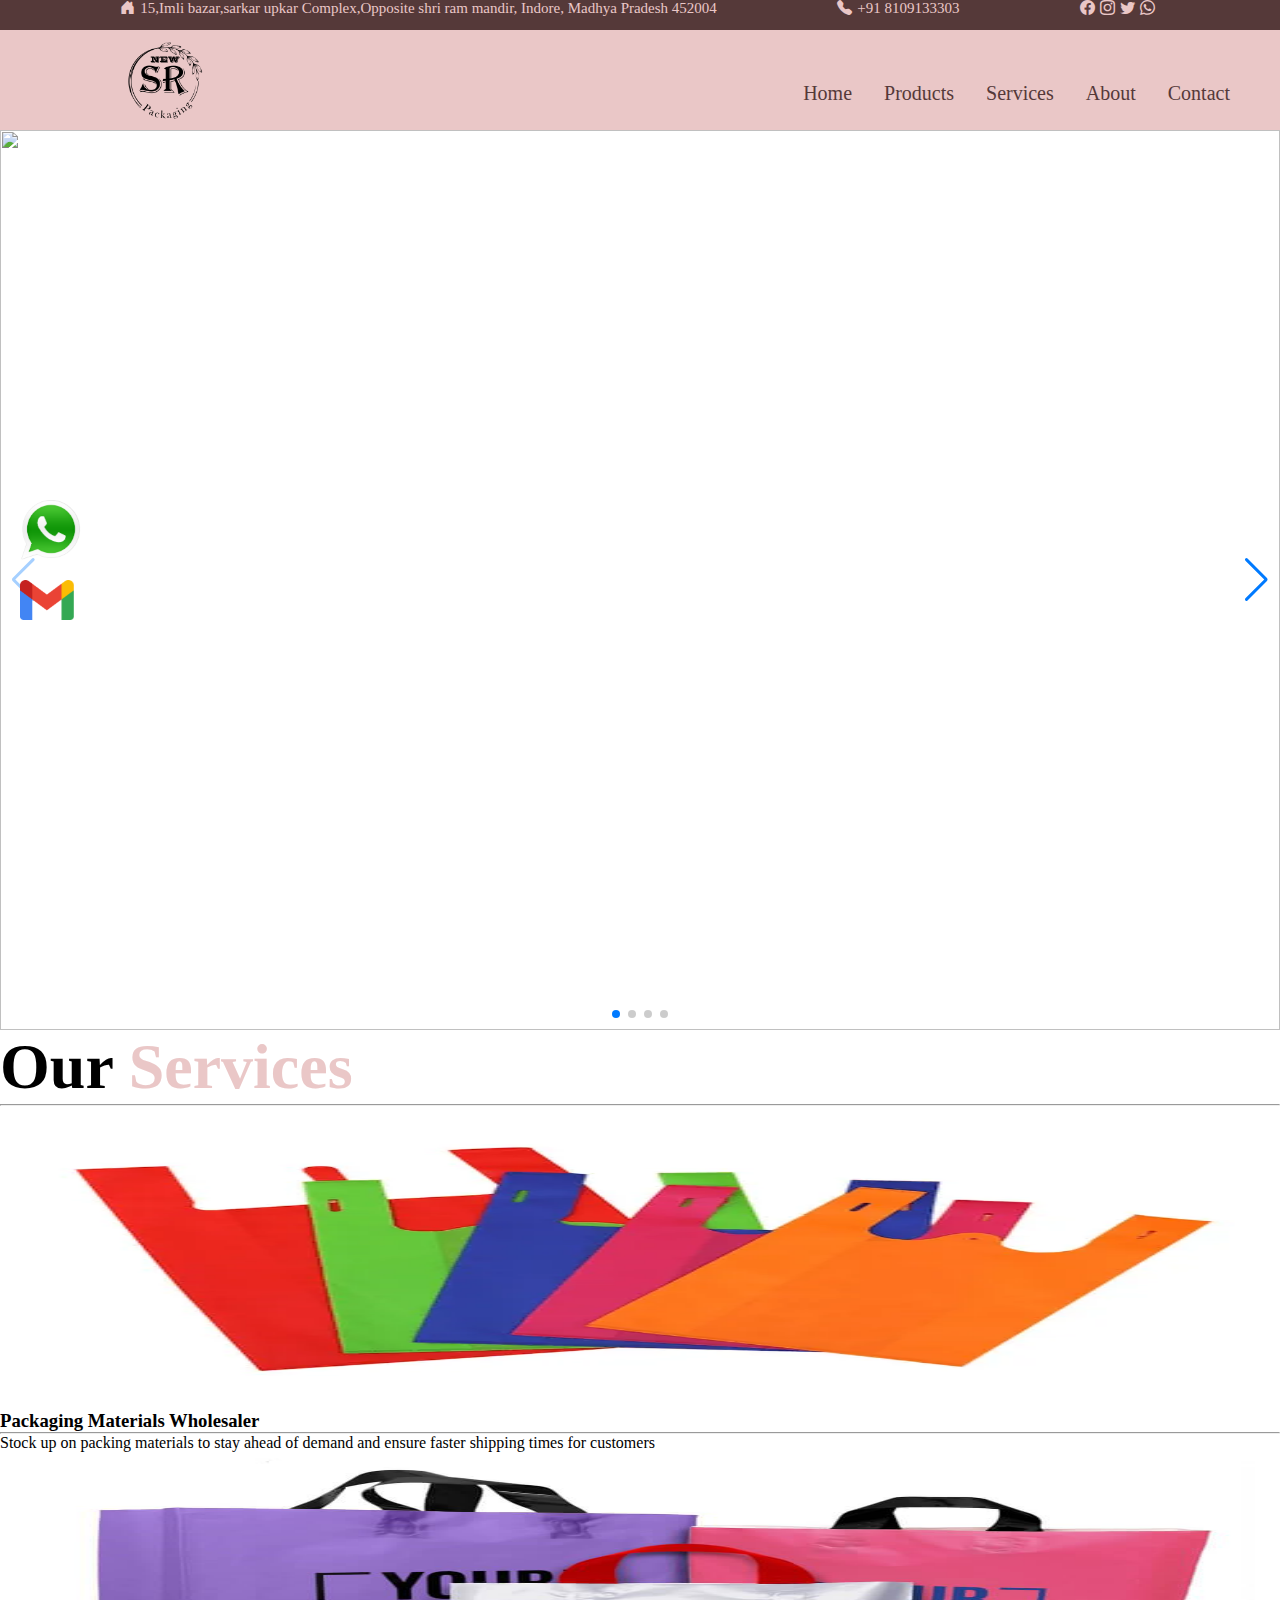
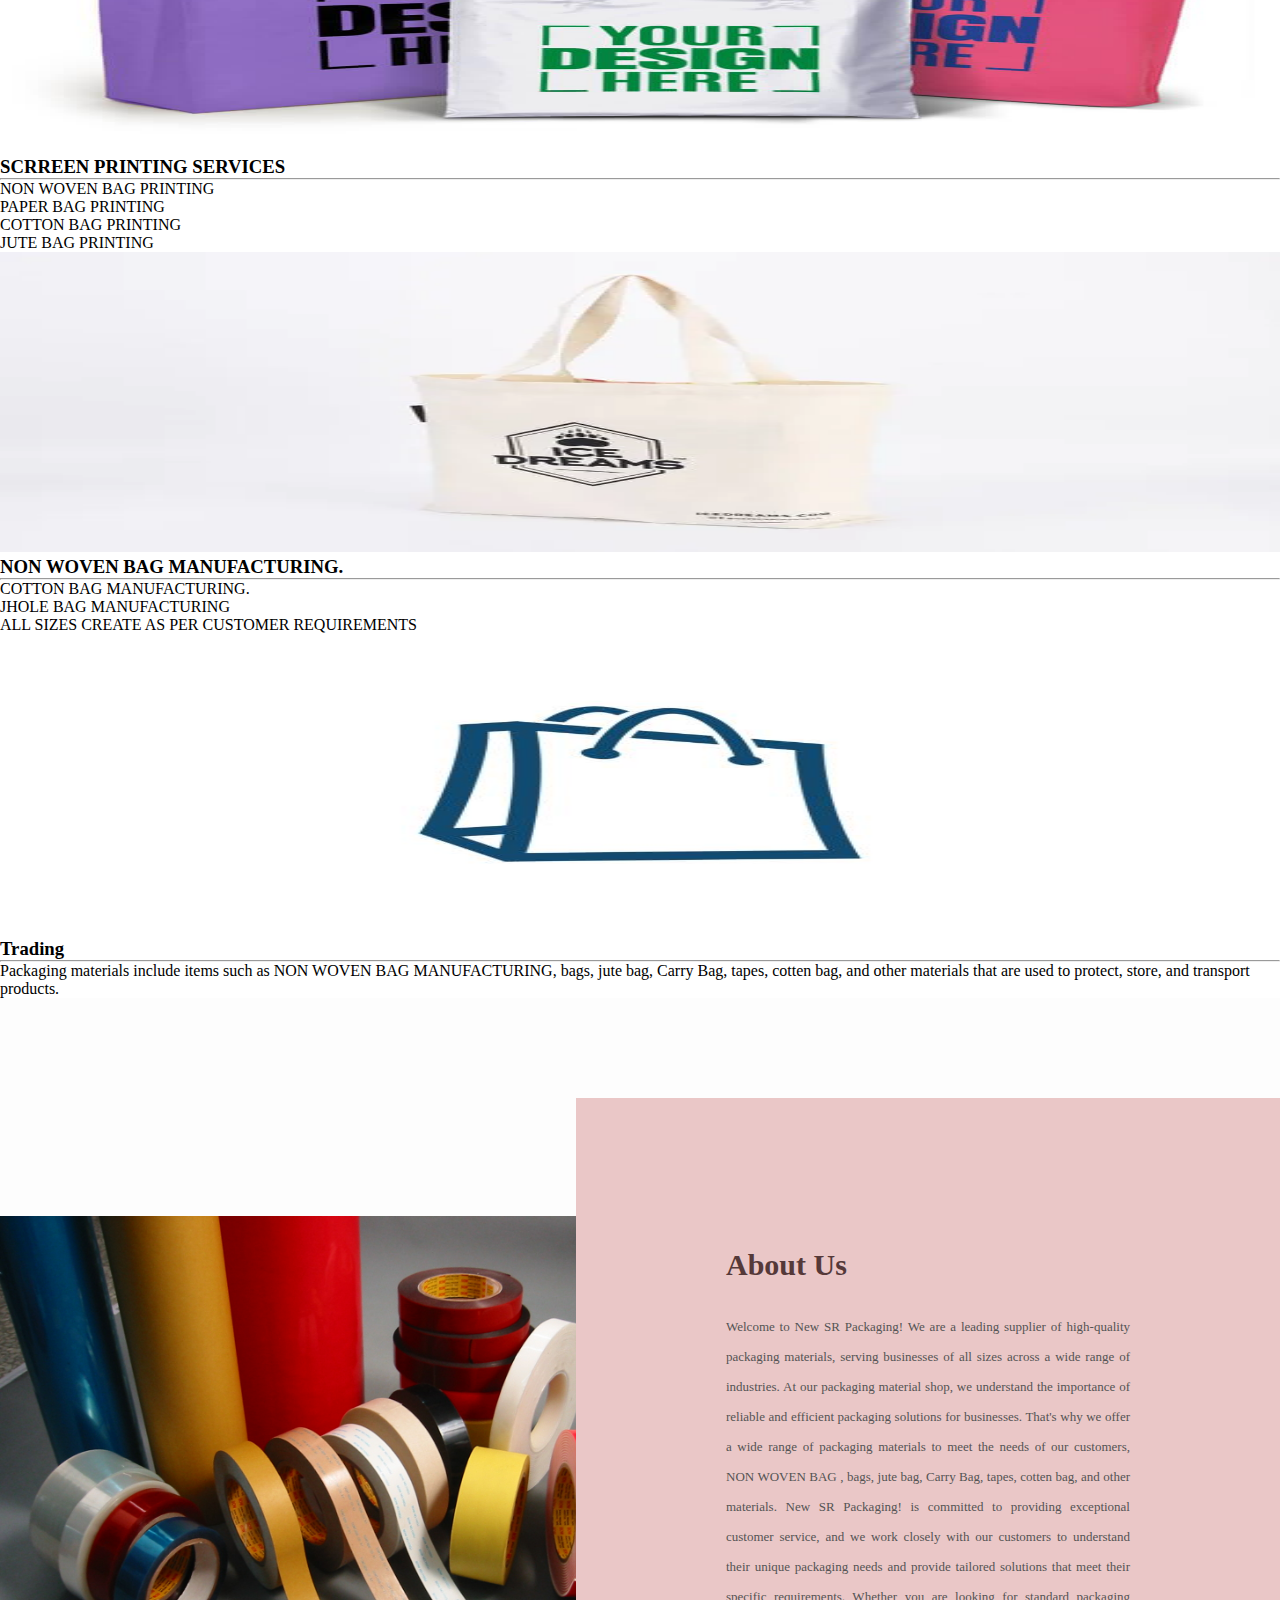
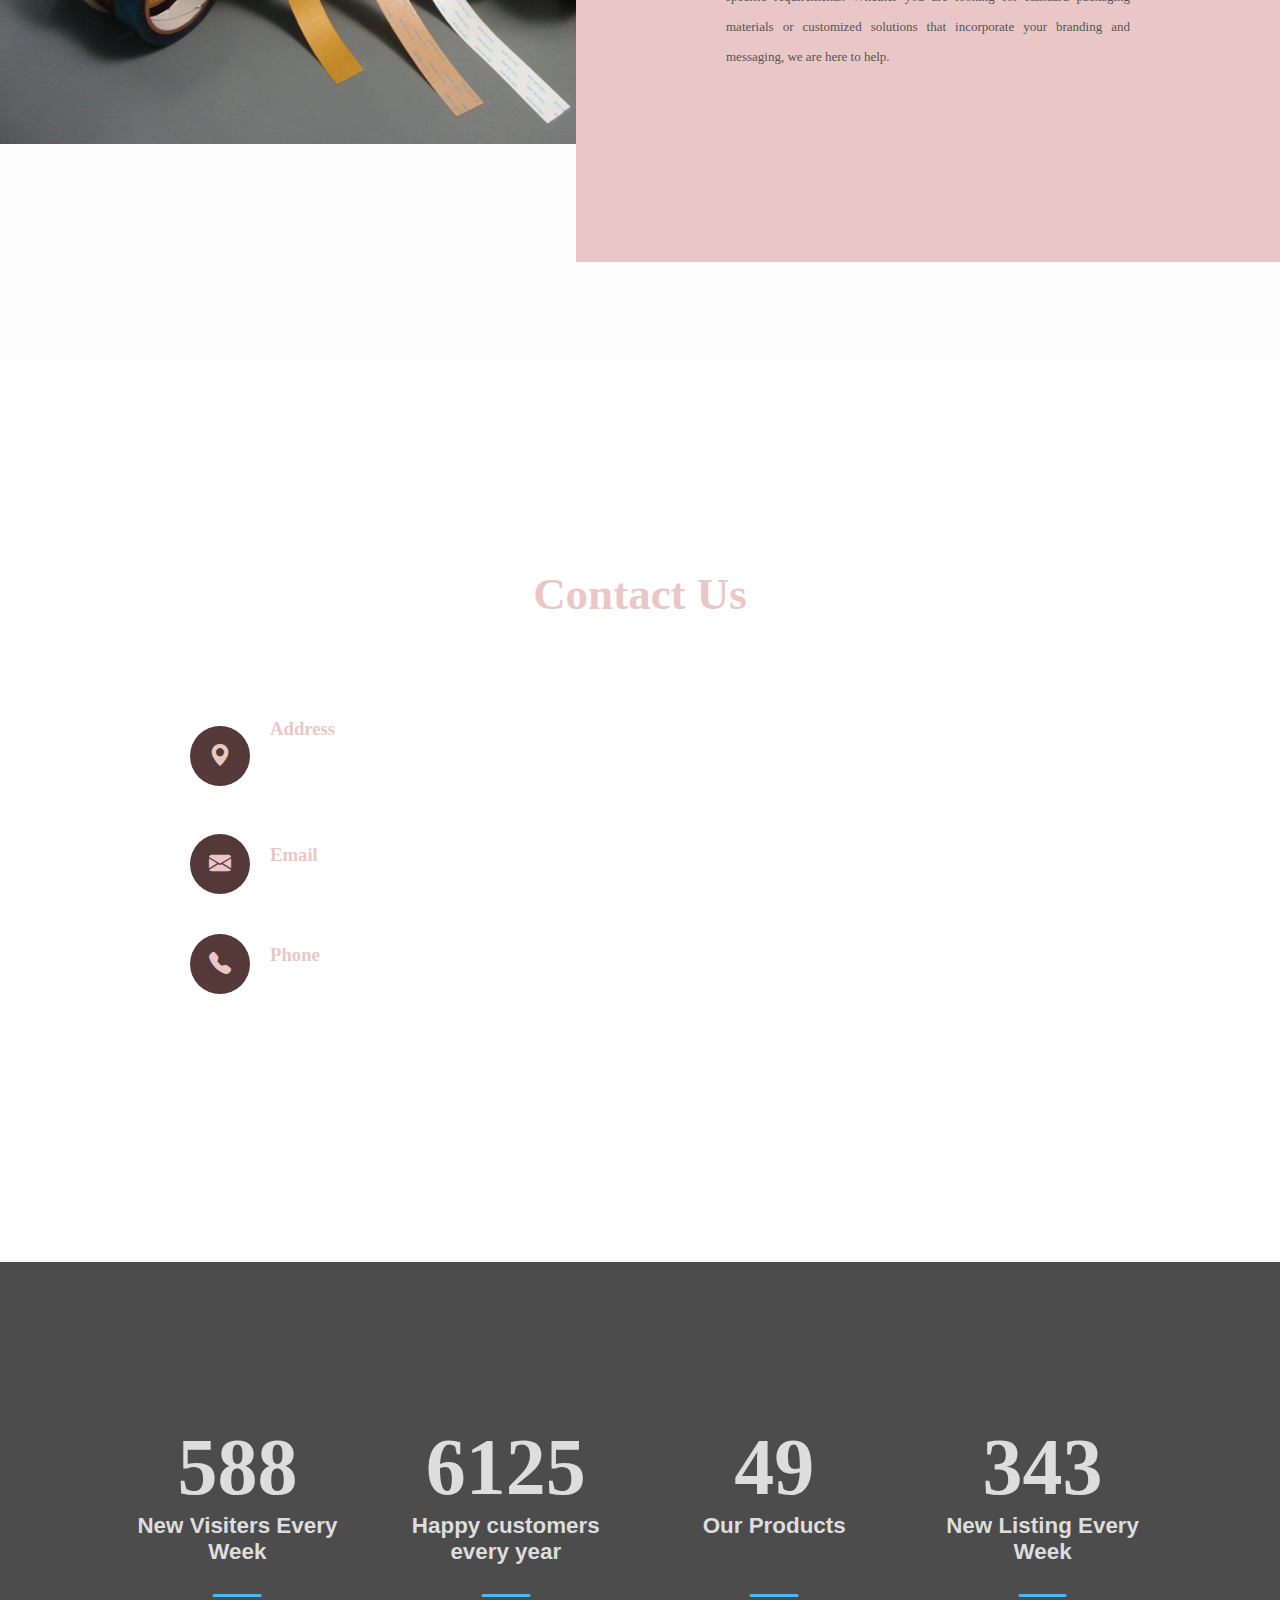
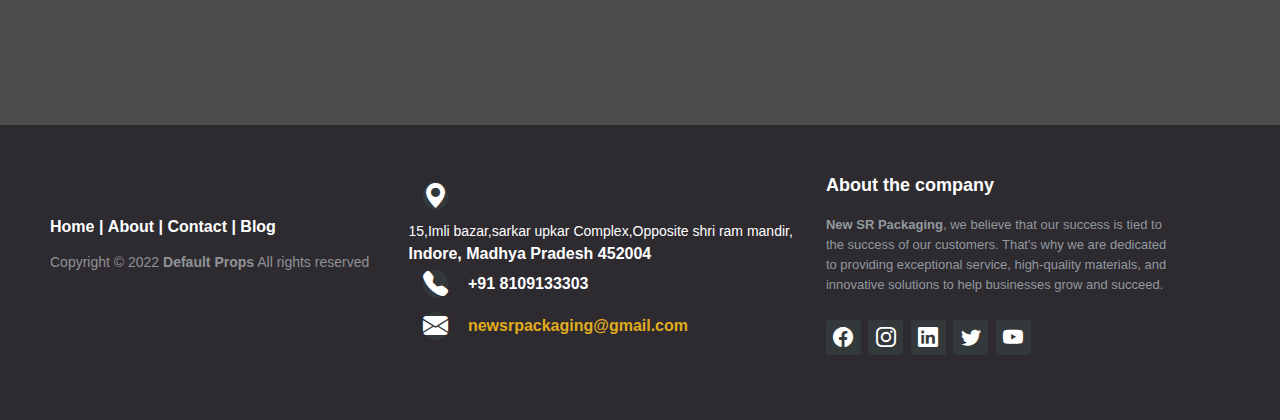
==== index.html @ feb9f272 "first commit" ====
<!DOCTYPE html>
<html lang="en">
<head>
  <meta charset="UTF-8">
  <meta http-equiv="X-UA-Compatible" content="IE=edge">
  <meta name="viewport" content="width=device-width, initial-scale=1.0">
  <link rel="stylesheet" href="./style.css">
  
  <link rel="stylesheet" href="https://cdn.jsdelivr.net/npm/bootstrap-icons@1.3.0/font/bootstrap-icons.css">
  
  <link
      rel="stylesheet"
      href="https://cdnjs.cloudflare.com/ajax/libs/font-awesome/6.0.0-beta3/css/all.min.css"
    />
    <link href="https://cdn.jsdelivr.net/npm/bootstrap@5.0.0-beta3/dist/css/bootstrap.min.css" rel="stylesheet"
    integrity="sha384-eOJMYsd53ii+scO/bJGFsiCZc+5NDVN2yr8+0RDqr0Ql0h+rP48ckxlpbzKgwra6" crossorigin="anonymous">

    <link
      rel="stylesheet"
      href="https://cdn.jsdelivr.net/npm/swiper/swiper-bundle.min.css"
    />
  <title>NEW SR PACKAGING</title>
</head>
<body>
<div class="add-nav">
  <p class="ad"><i class="bi bi-house-door-fill"></i>15,Imli bazar,sarkar upkar Complex,Opposite shri ram mandir, 
    Indore, Madhya Pradesh 452004</p>
    <p class="ph"><i class="bi bi-telephone-fill"></i>+91 8109133303</p>
    <div class="social"><i class="bi bi-facebook"></i><i class="bi bi-instagram"></i><i class="bi bi-twitter"></i><i class="bi bi-whatsapp"></i>
    </div>
</div>
<a href="https://api.whatsapp.com/send?phone=918109133303"> <img class="whatspp-logo" src="./Assets/whatsapp.png" alt="">
</a>
<a href="./form.html"> <img class="email-logo" src="./Assets/Gmail_Logo_512px.png" alt="">
</a>

  <header>
    <nav>
    
      <a href="#home" id="logo"><img class="srlogo" src="./Assets/SR01 PNG Black.png" alt=""></a>
      <i class="fas fa-bars" id="ham-menu"></i>
      <ul id="nav-bar">
        <li>
          <a href="#home">Home</a>
        </li>
        <li>
          <a href="./Products.html">Products</a>
        </li>
        <li>
          <a href="#Services">Services</a>
        </li>
        <li>
          <a href="#About">About</a>
        </li>
        <li>
          <a href="#Contact">Contact</a>
        </li>
        
      </ul>
    </nav>
  </header>

<div class="containerr" id="home">
  <div class="swiper mySwiper">
    <div class="swiper-wrapper">
      <div class="swiper-slide" ><img src="./Assets/wallpaperbetter.com_7680x4320.jpg" alt=""></div>
      <div class="swiper-slide"><img src="./Assets/5e4d8ff4-5742-42e9-94b8-44c02cbaf824.__CR0,0,970,600_PT0_SX970_V1___.jpg" alt=""></div>
      <div class="swiper-slide"><img src="./Assets/couriar bag.jpg" alt=""></div>
      <div class="swiper-slide"><img src="./Assets/pack.jpg" alt=""></div>

      
    </div>
    <div class="swiper-button-next"></div>
    <div class="swiper-button-prev"></div>
    <div class="swiper-pagination"></div>
  </div>

  
</div>

<div class="Services" id="Services">
  <div class="container-fluid">
    <h1 class="text-center mt-5 display-3 fw-bold">Our <span class="theme-text">Services</span></h1>
    <hr class="mx-auto mb-5 w-25">
    <div class="row mb-5">
        <div class="col-12 col-sm-6 col-md-3 m-auto">
            <!-- card starts here -->
            <div class="card shadow">
                <img src="./Assets/W-cut.webp" alt="" class="card-img-top">
                <div class="card-body">
                    <h3 class="text-center">Packaging Materials Wholesaler</h3>
                    <hr class="mx-auto w-75">
                    <p>
                      Stock up on packing materials to stay ahead of demand and ensure faster shipping times for customers
                    </p>
                </div>
            </div>
            <!-- card ends here -->
        </div>
        <!-- col ends here -->
        <div class="col-12 col-sm-6 col-md-3 m-auto">
            <!-- card starts here -->
            <div class="card shadow">
                <img src="./Assets/services1.jpg" alt="" class="card-img-top">
                <div class="card-body">
                    <h3 class="text-center">SCRREEN PRINTING SERVICES</h3>
                    <hr class="mx-auto w-75">
                    <p>
                      NON WOVEN BAG PRINTING<br>
                      PAPER BAG PRINTING <br>
                      COTTON BAG PRINTING <br>
                      JUTE BAG PRINTING 
                    </p>
                </div>
            </div>
            <!-- card ends here -->
        </div>
        <!-- col ends here -->
        <div class="col-12 col-sm-6 col-md-3 m-auto">
            <!-- card starts here -->
            <div class="card shadow">
                <img src="./Assets/services4.jpg" alt="" class="card-img-top">
                <div class="card-body">
                    <h3 class="text-center">NON WOVEN BAG MANUFACTURING. </h3>
                    <hr class="mx-auto w-75">
                    <p>
                      COTTON BAG MANUFACTURING.<br>
                      JHOLE BAG MANUFACTURING<br>
                      ALL SIZES CREATE AS PER CUSTOMER REQUIREMENTS

                    </p>
                </div>
            </div>
            <!-- card ends here -->
        </div>
        <!-- col ends here -->
        <div class="col-12 col-sm-6 col-md-3 m-auto">
            <!-- card starts here -->
            <div class="card shadow">
                <img src="./Assets/services3.jpg" alt="" class="card-img-top">
                <div class="card-body">
                    <h3 class="text-center">Trading</h3>
                    <hr class="mx-auto w-75">
                    <p>
                      Packaging materials include items such as NON WOVEN BAG MANUFACTURING, bags, jute bag, Carry Bag, tapes, cotten bag, and other materials that are used to protect, store, and transport products.
                    </p>
                </div>
            </div>
            <!-- card ends here -->
        </div>
        <!-- col ends here -->
    </div>
</div>

</div>




<div class="about-section" id="About">
  <div class="inner-container">
      <h1>About Us</h1>
      <p class="text">
        Welcome to New SR Packaging! We are a leading supplier of high-quality packaging materials, serving businesses of all sizes across a wide range of industries.
        At our packaging material shop, we understand the importance of reliable and efficient packaging solutions for businesses. That's why we offer a wide range of packaging materials to meet the needs of our customers, NON WOVEN BAG , bags, jute bag, Carry Bag, tapes, cotten bag, and other materials.
        New SR Packaging! is committed to providing exceptional customer service, and we work closely with our customers to understand their unique packaging needs and provide tailored solutions that meet their specific requirements. Whether you are looking for standard packaging materials or customized solutions that incorporate your branding and messaging, we are here to help.
         </p>
      <div class="skills">
         
      </div>
  </div>
</div>

<!-- <div class="contact">
  <p>
    <iframe src="https://www.google.com/maps/embed?pb=!1m18!1m12!1m3!1d117766.03175993584!2d75.78709962836746!3d22.72123434792928!2m3!1f0!2f0!3f0!3m2!1i1024!2i768!4f13.1!3m3!1m2!1s0x3962fd0b10000001%3A0xdfa667d61fe328d7!2sNew%20S%20R%20Packaging!5e0!3m2!1sen!2sin!4v1674151424214!5m2!1sen!2sin" width="600" height="450" style="border:0;" allowfullscreen="" loading="lazy" referrerpolicy="no-referrer-when-downgrade"></iframe>
  </p>
</div> -->

<section class="contact-con" id="Contact">
  <div class="content-con">
      <h2>Contact Us</h2>
      <p>At New SR Packaging!, we believe that our success is tied to the success of our customers. That's why we are dedicated to providing exceptional service, high-quality materials, and innovative solutions to help businesses grow and succeed</p>
  </div>
  <div class="cont">
      <div class="information">
          <div class="box">
              <div class="icon"><i class="bi bi-geo-alt-fill"></i></div>
              <div class="textinfo">
                  <h3>Address</h3>
                  <p>15,Imli bazar,sarkar upkar Complex,<br>Opposite shri ram mandir,<br>
                    Indore, Madhya Pradesh 452004</p>
              </div>
          </div>
          <div class="box">
              <div class="icon"><i class="bi bi-envelope-fill"></i></div>
              <div class="textinfo">
                  <h3>Email</h3>
                  <p> newsrpackaging@gmail.com</p>
              </div>
          </div>
          <div class="box">
              <div class="icon"><i class="bi bi-telephone-fill"></i></div>
              <div class="textinfo">
                  <h3>Phone</h3>
                  <p>+91 8109133303</p>
              </div>
          </div>
      </div>
      <div class="map">
        <p>
          <iframe src="https://www.google.com/maps/embed?pb=!1m18!1m12!1m3!1d117766.03175993584!2d75.78709962836746!3d22.72123434792928!2m3!1f0!2f0!3f0!3m2!1i1024!2i768!4f13.1!3m3!1m2!1s0x3962fd0b10000001%3A0xdfa667d61fe328d7!2sNew%20S%20R%20Packaging!5e0!3m2!1sen!2sin!4v1677568038542!5m2!1sen!2sin" width="400" height="300" style="border:0;" allowfullscreen="" loading="lazy" referrerpolicy="no-referrer-when-downgrade"></iframe> </p>
      </div>
  </div>
</section>

<div class="counter-wrapper">
  <div class="counter">
      <h1 class="count" data-target="1254">0</h1>
      <p>New Visiters Every Week</p>
  </div>
  <div class="counter">
      <h1 class="count" data-target="12168">0</h1>
      <p>Happy customers every year</p>
  </div>
  <div class="counter">
      <h1 class="count" data-target="100">0</h1>
      <p>Our Products</p>
  </div>
  <div class="counter">
      <h1 class="count" data-target="732">0</h1>
      <p>New Listing Every Week</p>
  </div>
</div>










<footer class="footer-distributed">

  <div class="footer-left">
      <img class="foot-logo" src="./Assets/SR01 PNG white.png" alt="">

      <p class="footer-links">
          <a href="#">Home</a>
          |
          <a href="#">About</a>
          |
          <a href="#">Contact</a>
          |
          <a href="#">Blog</a>
      </p>

      <p class="footer-company-name">Copyright © 2022 <strong>Default Props</strong> All rights reserved</p>
  </div>

  <div class="footer-center">
      <div>
        <i class="bi bi-geo-alt-fill"></i>
          <p><span>15,Imli bazar,sarkar upkar Complex,Opposite shri ram mandir, </span>
            Indore, Madhya Pradesh 452004</p>
      </div>

      <div>
        <i class="bi bi-telephone-fill"></i>
          <p>+91 8109133303</p>
      </div>
      <div>
        <i class="bi bi-envelope-fill"></i>
          <p><a href="">newsrpackaging@gmail.com</a></p>
      </div>
  </div>
  <div class="footer-right">
      <p class="footer-company-about">
          <span>About the company</span>
          <strong>New SR Packaging</strong>, we believe that our success is tied to the success of our customers. That's why we are dedicated to providing exceptional service, high-quality materials, and innovative solutions to help businesses grow and succeed.
      </p>
      <div class="footer-icons">
          <a href="#"><i class="bi bi-facebook"></i></a>
          <a href="https://www.instagram.com/newsrpackaging/?next=%2F"><i class="bi bi-instagram"></i></a>
          <a href="#"><i class="bi bi-linkedin"></i></a>
          <a href="#"><i class="bi bi-twitter"></i></a>
          <a href="#"><i class="bi bi-youtube"></i></a>
      </div>
  </div>
</footer>




<script src="./counte.js"></script>
<!-- Swiper JS -->
<script src="https://cdn.jsdelivr.net/npm/swiper/swiper-bundle.min.js"></script>

<!-- Initialize Swiper -->
<script>
  var swiper = new Swiper(".mySwiper", {
    spaceBetween: 30,
    centeredSlides: true,
    autoplay: {
      delay: 2500,
      disableOnInteraction: false,
    },
    pagination: {
      el: ".swiper-pagination",
      clickable: true,
    },
    navigation: {
      nextEl: ".swiper-button-next",
      prevEl: ".swiper-button-prev",
    },
  });
</script>
<script src="https://cdn.jsdelivr.net/npm/bootstrap@5.0.0-beta3/dist/js/bootstrap.bundle.min.js"
integrity="sha384-JEW9xMcG8R+pH31jmWH6WWP0WintQrMb4s7ZOdauHnUtxwoG2vI5DkLtS3qm9Ekf"
crossorigin="anonymous"></script>

  
  <script src="./main.js"></script>
  
</body>
</html>
---- style.css ----
*{
  margin: 0;
  padding: 0;
  box-sizing: border-box;
}
.srlogo{
  height: 120px;
  margin-top: -25px;
}
header {
  height: 100px;
  /* position: fixed; */
  width: 100%;
  background-color: #EAC7C7;
  /* padding: 3rem 5rem; */
  padding-left: 105px;
  padding-right: 50px;
  padding-top: 13px;
 
}
nav {
  display: flex;
  justify-content: space-between;
  align-items: center;
}
nav ul {
  list-style: none;
  display: flex;
  gap: 2rem;
}
nav a {
  font-size: 20px;
  text-decoration: none;
}
nav a#logo {
  color: #000000;
  font-weight: 400;
}
nav ul a {
  color: #553939;
  font-weight: 300;
}
nav ul a:hover {
  border-bottom: 2px solid #553939;
}
section#home {
  height: 100vh;
  display: grid;
  place-items: center;
}
h1 {
  font-size: 4rem;
}
#ham-menu {
  display: none;
}
nav ul.active {
  left: 0;
}
.add-nav{
  height: 30px;
  background-color: #553939;
  display: flex;
  flex-direction: row;
  justify-content: space-evenly;
  font-size: 15px;
  /* align-items: center; */
  color: #EAC7C7;
  /* margin-bottom: 80px; */
}
.add-nav i{
  margin-right: 5px;
}
@media only screen and (max-width: 991px) {
  html {
    font-size: 56.25%;
  }
  header {
    padding: 2.2rem 5rem;
    /* margin-bottom: 80px; */
  }
}
@media only screen and (max-width: 767px) {
  html {
    font-size: 50%;
  }
  #ham-menu {
    display: block;
    color: #ffffff;
  }
  nav a#logo,
  #ham-menu {
    font-size: 3.2rem;
  }
  nav ul a {
    color: #EAC7C7;
  }
  nav ul a:hover {
    border-bottom: 2px solid #EAC7C7;
    color: #EAC7C7;
   
  }
  nav ul {
    background-color: #553939;
    color: #EAC7C7;
    position: fixed;
    /* left: -100vw; */
    top: 73.6px;
    width: 100vw;
    height: calc(100vh - 73.6px);
    display: flex;
    flex-direction: column;
    align-items: center;
    justify-content: space-around;
    transition: 1s;
    gap: 0;
    margin-top: 65px;
    z-index: 10;
  }
}
@media only screen and (max-width: 575px) {
  html {
    font-size: 46.87%;
  }
  header {
    padding: 2rem 3rem;
    
  }
  .add-nav{
    height: 30px;
    background-color: #553939;
    display: flex;
    flex-direction: column;
    justify-content: center;
    align-items: center;
    font-size: 10px;
    text-align: center;
    /* align-items: center; */
    color: #EAC7C7;
    /* margin-bottom: 80px; */
  }
  .ad{
  margin-top: 13px;
  }
  .ph{
    font-size: 9px;
    margin-top: -10px;
  }
  .social{
    display: none;
  }
  nav ul {
    top: 65.18px;
    height: calc(100vh - 65.18px);
  }
}



.containerr{
  height: 100vh;
  /* background-color: aqua; */
}

.swiper {
  width: 100%;
  height: 100%;
  z-index: 0;
}

.swiper-slide {
  text-align: center;
  font-size: 18px;
  background: #fff;

  /* Center slide text vertically */
  display: -webkit-box;
  display: -ms-flexbox;
  display: -webkit-flex;
  display: flex;
  -webkit-box-pack: center;
  -ms-flex-pack: center;
  -webkit-justify-content: center;
  justify-content: center;
  -webkit-box-align: center;
  -ms-flex-align: center;
  -webkit-align-items: center;
  align-items: center;
}

.swiper-slide img {
  display: block;
  width: 100%;
  height: 100%;
  object-fit: cover;
}



.theme-text {
  color: #EAC7C7;
}

.card-img-top {
  height: 300px;
  width: 100%;
}
.card {
  z-index: 1;
  overflow: hidden;
  transition: 0.5s;
}
.card:hover {
  color: #553939;
}
.card::before {
  content: "";
  position: absolute;
  left: -100%;
  top: 0%;
  background: #EAC7C7;
  width: 100%;
  height: 100%;
  transition: 0.5s;
  z-index: -1;
}
.card:hover::before {
  left: 0%;
  color: white;
}
.container-fluid {
  background-image: url("blob-scene-haikei.svg");
  background-position: center;
  background-size: cover;
}




.about-section{
  background: url(./Assets/taps.jpg) no-repeat left;
  background-size: 55%;
  background-color: #fdfdfd;
  overflow: hidden;
  padding: 100px 0;
}

.inner-container{
  width: 55%;
  float: right;
  background-color: #EAC7C7;
  padding: 150px;
}

.inner-container h1{
  margin-bottom: 30px;
  font-size: 30px;
  font-weight: 900;
  color: #553939;
}

.text{
  font-size: 13px;
  color: #545454;
  line-height: 30px;
  text-align: justify;
  margin-bottom: 40px;
}

.skills{
  display: flex;
  justify-content: space-between;
  font-weight: 700;
  font-size: 13px;
  color: #553939;
}

@media screen and (max-width:1200px){
  .inner-container{
      padding: 80px;
  }
}

@media screen and (max-width:1000px){
  .about-section{
      background-size: 100%;
      padding: 100px 40px;
  }
  .inner-container{
      width: 100%;
  }
}

@media screen and (max-width:600px){
  .about-section{
      padding: 0;
  }
  .inner-container{
      padding: 60px;
  }
}

/* Contact US */
.contact-con{

  position: relative;
  min-height: 100vh;
  padding: 50px 100px;
  display: flex;
  justify-content: center;
  align-items: center;
  flex-direction: column;
  background-image: url(./Assets/cardboard.jpg);
  background-size: cover;
}
.contact-con .content-con{
  max-width: 800px;
  text-align: center;

}
.contact-con .content-con h2{
  font-size: 45px;
  font-weight: 800;
  color: #EAC7C7;
}
.contact-con .content-con p{
  font-weight: 300;
  color: #fff;
}
.cont{
  width: 100%;
  display: flex;
  justify-content: center;
  align-items: center;
  /* margin-top: 30px; */
}
.cont .information{
  width: 50%;
  display: flex;
  flex-direction: column;

}
.cont .information .box{
  position: relative;
  padding: 20px;
  display: flex;
  /* justify-content: center; */
  align-items: center;

}
.cont .information .box .icon{
  min-width: 60px;
  height: 60px;
  background: #553939;
  color: #EAC7C7;
  display: flex;
  justify-content: center;
  align-items: center;
  border-radius: 50%;
  font-size: 22px;
}
.cont .information .box .textinfo{
  display: flex;
  margin-left: 20px;
  font-size: 16px;
  color: #fff;
  flex-direction: column;
  font-weight: 300;
  

}
.cont .information .box .textinfo h3{
  font-weight: 600;
  color: #EAC7C7;

}
.contactform{
  width: 30%;
  padding: 40px;
  background: #fff;
  border-radius: 30px;

}
.contactform h2{
  font-size: 30px;
  color: #333;
  font-weight: 500;
}
.contactform .inputbox{
  position: relative;
  width: 100%;
  margin-top: 10px;
}
.contactform .inputbox input,textarea{
  width: 100%;
  padding: 5px 0;
  font-size: 16px;
  margin: 10px 0;
  border: none;
  border-bottom: 2px solid #333;
  outline: none;
  resize: none;

}
.contactform .inputbox span{
  position: absolute;
  left: 0;
  padding: 5px 0;
  font-size: 16px;
  margin: 10px 0;
  pointer-events: none;
  transition: 0.5s;
  color: #666;

}
.contactform .inputbox input:focus ~ span,
.contactform .inputbox input:valid ~ span,
.contactform .inputbox textarea:focus ~ span,
.contactform .inputbox textarea:valid ~ span{
  color: #00bcd4;
  font-size: 12px;
  transform: translateY(-20px);
} 
.contactform .inputbox input[type="submit"]{
  width: 100px;
  background: #00bcd4;
  color: #fff;
  border: none;
  cursor: pointer;
  padding: 10px;
  font-size: 18px;
  border-radius: 9px;
}
.map{
  height: 400px;
  width: 400px;
}
@media (max-width:991px){
  
  .contact-con{
      padding: 50px;
     
  }
.map{
  /* margin-left: 100px; */
}
  .cont{
      flex-direction: column;
  }
  .cont .information{
      margin-bottom: 40px;
  }
  .cont .information,.contactform{
     width: 100%;
  }
}



.counter-wrapper{
  background: url(img/success2.jpg);
  background-repeat: no-repeat;
  background-size: cover;
  background-position: center;
  display: grid;
  grid-template-columns: repeat(4, 1fr);
  grid-column-gap: 1.5rem;
  padding: 10rem 9%;
  /* margin-top: 5rem; */
  position: relative;
  
}
.counter-wrapper::before{
  position: absolute;
  content: '';
  content: 0;
  top: 0;
  left: 0;
  width: 100%;
  height: 100%;
  background: rgba(0,0,0,0.7);
  z-index: 1;
}
.counter{
 text-align: center;   
 color: #ddd;
 z-index: 2;
 position: relative;
}
.counter::before{
  position: absolute;
  content: '';
  bottom: -2rem;
  left: 50%;
  width: 20%;
  height: .2rem;
  background: #4DB7FE;
  border-radius: .5rem;
  -webkit-border-radius: .5rem;
  -moz-border-radius: .5rem;
  -ms-border-radius: .5rem;
  -o-border-radius: .5rem;
  transform: translateX(-50%);
  -webkit-transform: translateX(-50%);
  -moz-transform: translateX(-50%);
  -ms-transform: translateX(-50%);
  -o-transform: translateX(-50%);
}
.counter .count{
  font-size: 5rem;
  
}
.counter p{
  font-size: 1.4rem;
  font-family: 'Poppins', sans-serif;
  font-weight: 700;
}







@media (max-width: 991px) {
  html{
      font-size: 55%;
  }
}
@media (max-width: 768px) {
 .counter-wrapper{
     grid-template-columns: repeat(2, 1fr);
     grid-row-gap: 8rem;
 }
}
@media (max-width: 450px) {
  .whatspp-logo{
    z-index: 997;
    height: 60px;
    position: fixed;
    top: 100px;
    left: 50px;
    /* right: 100px; */
  }
  html{
      font-size: 50%;
  }
  .counter-wrapper{
      grid-template-columns: 1fr;
  }
  .add-nav{
    height: 30px;
    background-color: #553939;
    display: flex;
    flex-direction: column;
    justify-content: center;
    align-items: center;
    font-size: 10px;
    /* align-items: center; */
    color: #EAC7C7;
    /* margin-bottom: 80px; */
  }
  .ad{
  margin-top: 13px;
  }
  .ph{
    font-size: 9px;
    margin-top: -10px;
  }
  .social{
    display: none;
  }
}



/* The footer is fixed to the bottom of the page */

footer {
  /* position: fixed; */
  bottom: 0;
}

@media (max-height:800px) {
  footer {
      position: static;
  }
 
}
.foot-logo{
  height: 150px;
  margin-top: -50px;
}
.footer-distributed {
  background-color: #2d2a30;
  box-sizing: border-box;
  width: 100%;
  text-align: left;
  font: bold 16px sans-serif;
  padding: 50px 50px 60px 50px;

}

.footer-distributed .footer-left, .footer-distributed .footer-center, .footer-distributed .footer-right {
  display: inline-block;
  vertical-align: top;
}

/* Footer left */

.footer-distributed .footer-left {
  width: 30%;
}

.footer-distributed h3 {
  color: #ffffff;
  font: normal 36px 'Cookie', cursive;
  margin: 0;
}


.footer-distributed h3 span {
  color: #e0ac1c;
}

/* Footer links */

.footer-distributed .footer-links {
  color: #ffffff;
  margin: 20px 0 12px;
}

.footer-distributed .footer-links a {
  display: inline-block;
  line-height: 1.8;
  text-decoration: none;
  color: inherit;
}

.footer-distributed .footer-company-name {
  color: #8f9296;
  font-size: 14px;
  font-weight: normal;
  margin: 0;
}

/* Footer Center */

.footer-distributed .footer-center {
  width: 35%;
}

.footer-distributed .footer-center i {
  background-color: #33383b;
  color: #ffffff;
  font-size: 25px;
  width: 38px;
  height: 38px;
  border-radius: 50%;
  text-align: center;
  line-height: 42px;
  margin: 10px 15px;
  vertical-align: middle;
}

.footer-distributed .footer-center i.fa-envelope {
  font-size: 17px;
  line-height: 38px;
}

.footer-distributed .footer-center p {
  display: inline-block;
  color: #ffffff;
  vertical-align: middle;
  margin: 0;
}

.footer-distributed .footer-center p span {
  display: block;
  font-weight: normal;
  font-size: 14px;
  line-height: 2;
}

.footer-distributed .footer-center p a {
  color: #e0ac1c;
  text-decoration: none;
  ;
}

/* Footer Right */

.footer-distributed .footer-right {
  width: 30%;
}

.footer-distributed .footer-company-about {
  line-height: 20px;
  color: #92999f;
  font-size: 13px;
  font-weight: normal;
  margin: 0;
}

.footer-distributed .footer-company-about span {
  display: block;
  color: #ffffff;
  font-size: 18px;
  font-weight: bold;
  margin-bottom: 20px;
}

.footer-distributed .footer-icons {
  margin-top: 25px;
}

.footer-distributed .footer-icons a {
  display: inline-block;
  width: 35px;
  height: 35px;
  cursor: pointer;
  background-color: #33383b;
  border-radius: 2px;
  font-size: 20px;
  color: #ffffff;
  text-align: center;
  line-height: 35px;
  margin-right: 3px;
  margin-bottom: 5px;
}

.footer-distributed .footer-icons a:hover {
  background-color: #3F71EA;
}

.footer-links a:hover {
  color: #3F71EA;
}

@media (max-width: 880px) {
  .add-nav{
  height: 30px;
  background-color: #553939;
  display: flex;
  flex-direction: column;
  justify-content: center;
  align-items: center;
  font-size: 10px;
  /* align-items: center; */
  color: #EAC7C7;
  /* margin-bottom: 80px; */
}
.ad{
margin-top: 13px;
}
.ph{
  font-size: 9px;
  margin-top: -10px;
}
.social{
  display: none;
}
.add-nav i{
  /* display: none; */
}
  .footer-distributed .footer-left, .footer-distributed .footer-center, .footer-distributed .footer-right {
      display: block;
      width: 100%;
      margin-bottom: 40px;
      text-align: center;
  }
  .footer-distributed .footer-center i {
      margin-left: 0;
  }
}       
@media (max-width: 768px){
  .product-cards{
    flex-direction: column;
    height: 200vh;
    align-items: center;
    justify-content: space-evenly;
  }
  .whatspp-logo{
    z-index: 997;
    height: 60px;
    position: fixed;
    top: 30px;
    /* left: 10px; */
    /* right: 100px; */
  }
}

.whatspp-logo{
  z-index: 10;
  height: 60px;
  position: fixed;
  top: 500px;
  left: 20px;
}
.email-logo{
  z-index: 10;
  height: 40px;
  position: fixed;
  top: 580px;
  left: 20px;

}
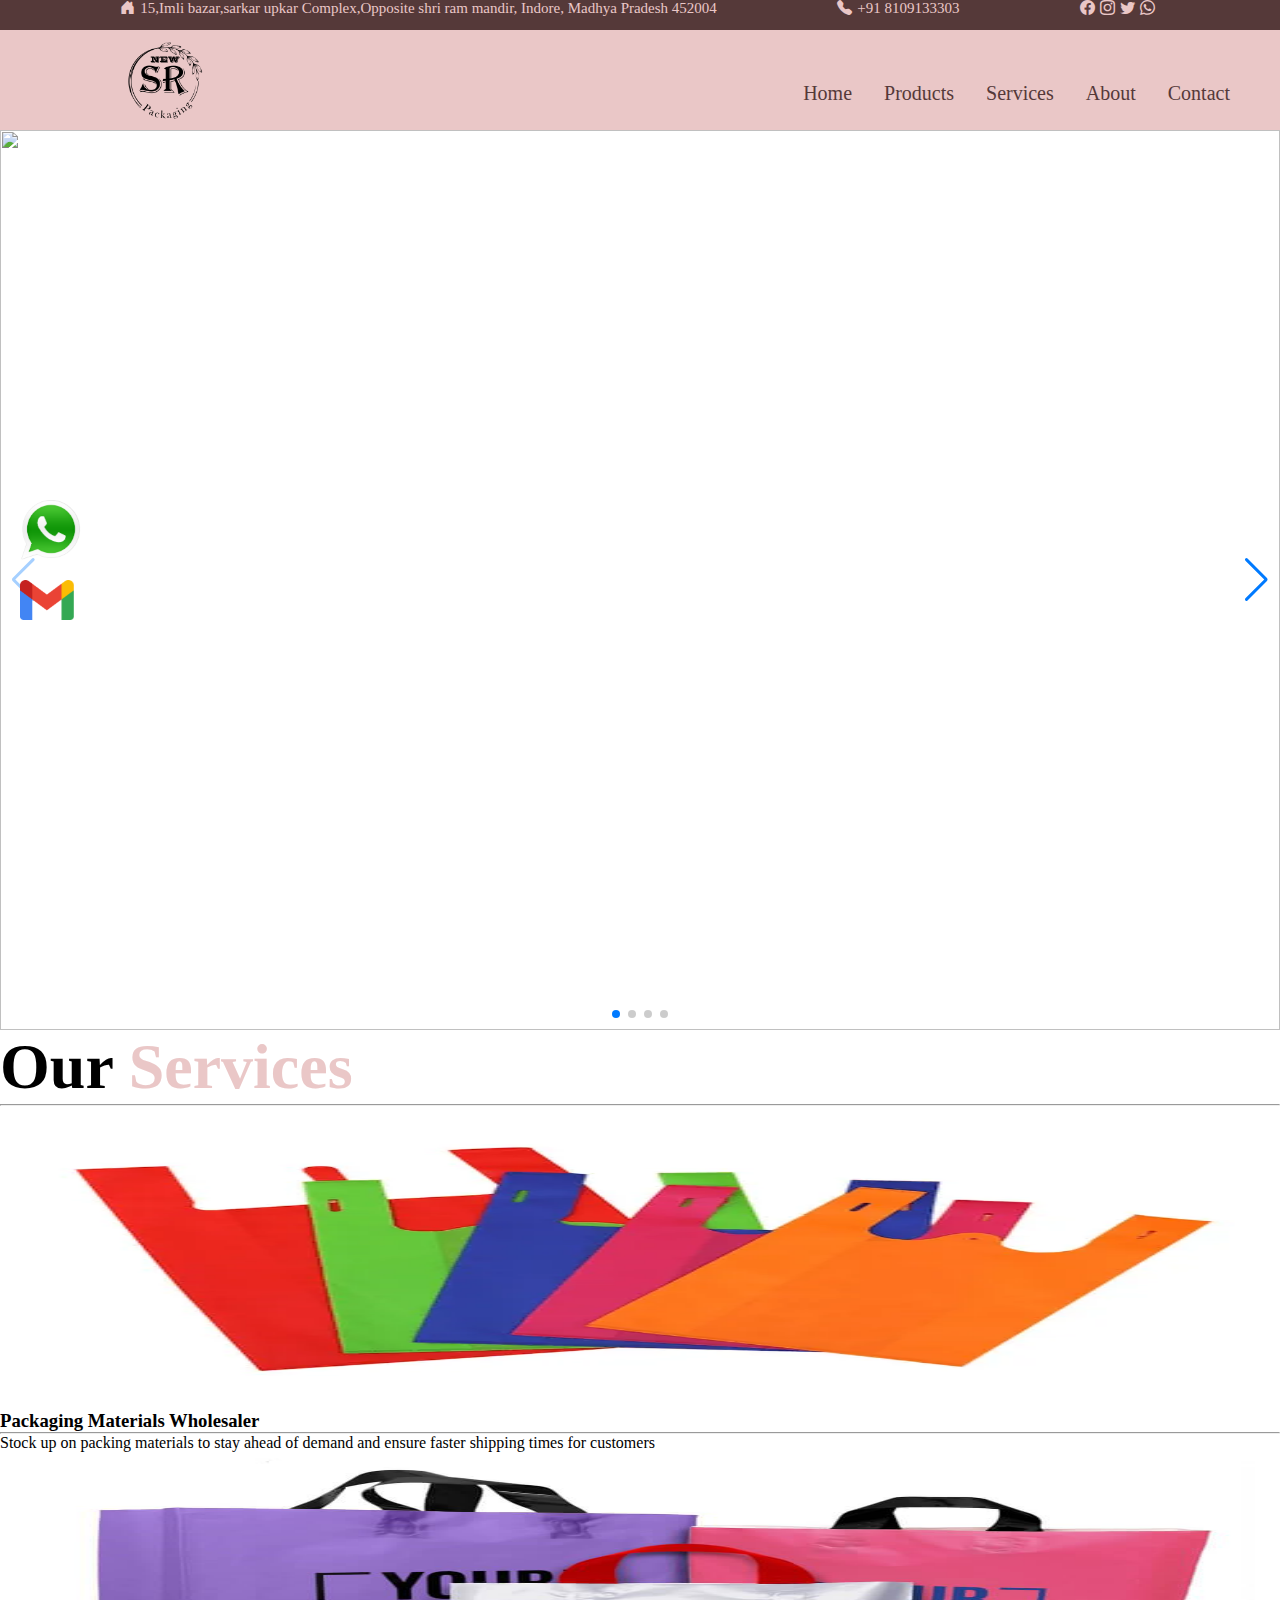
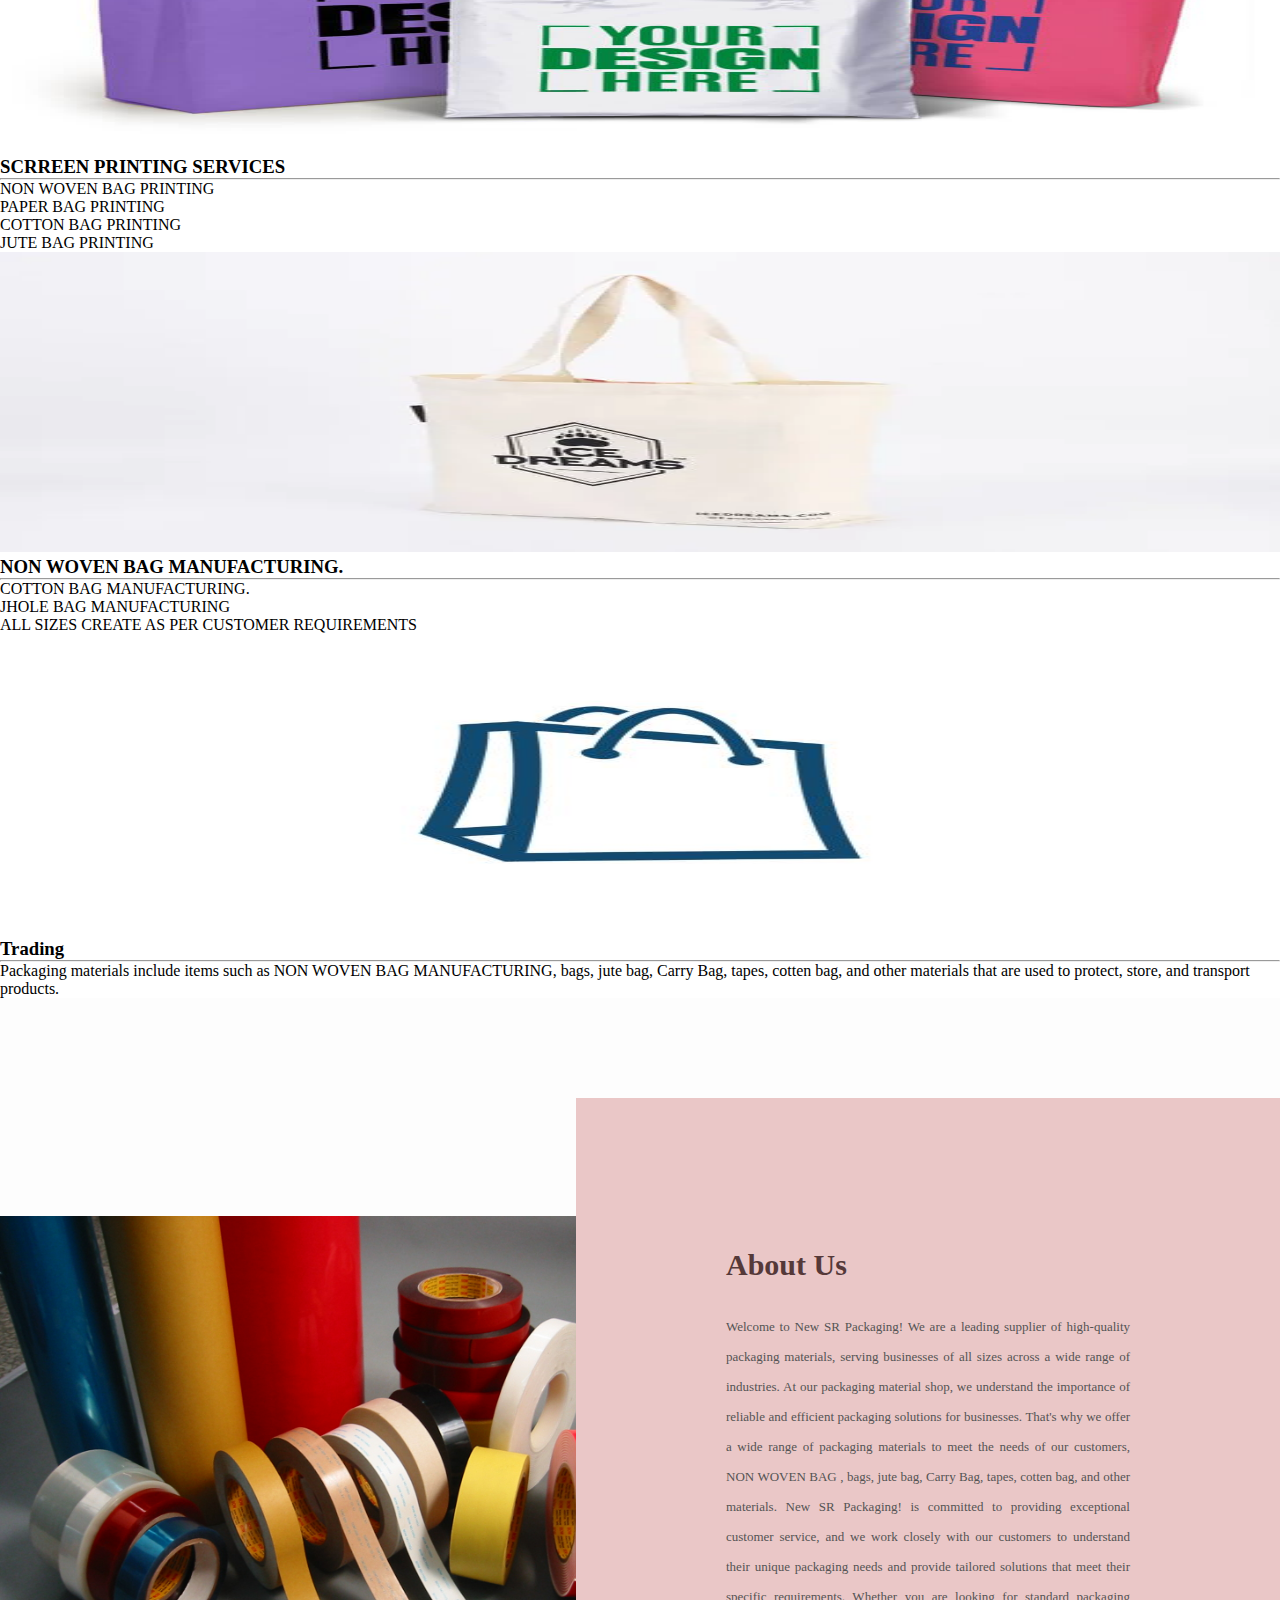
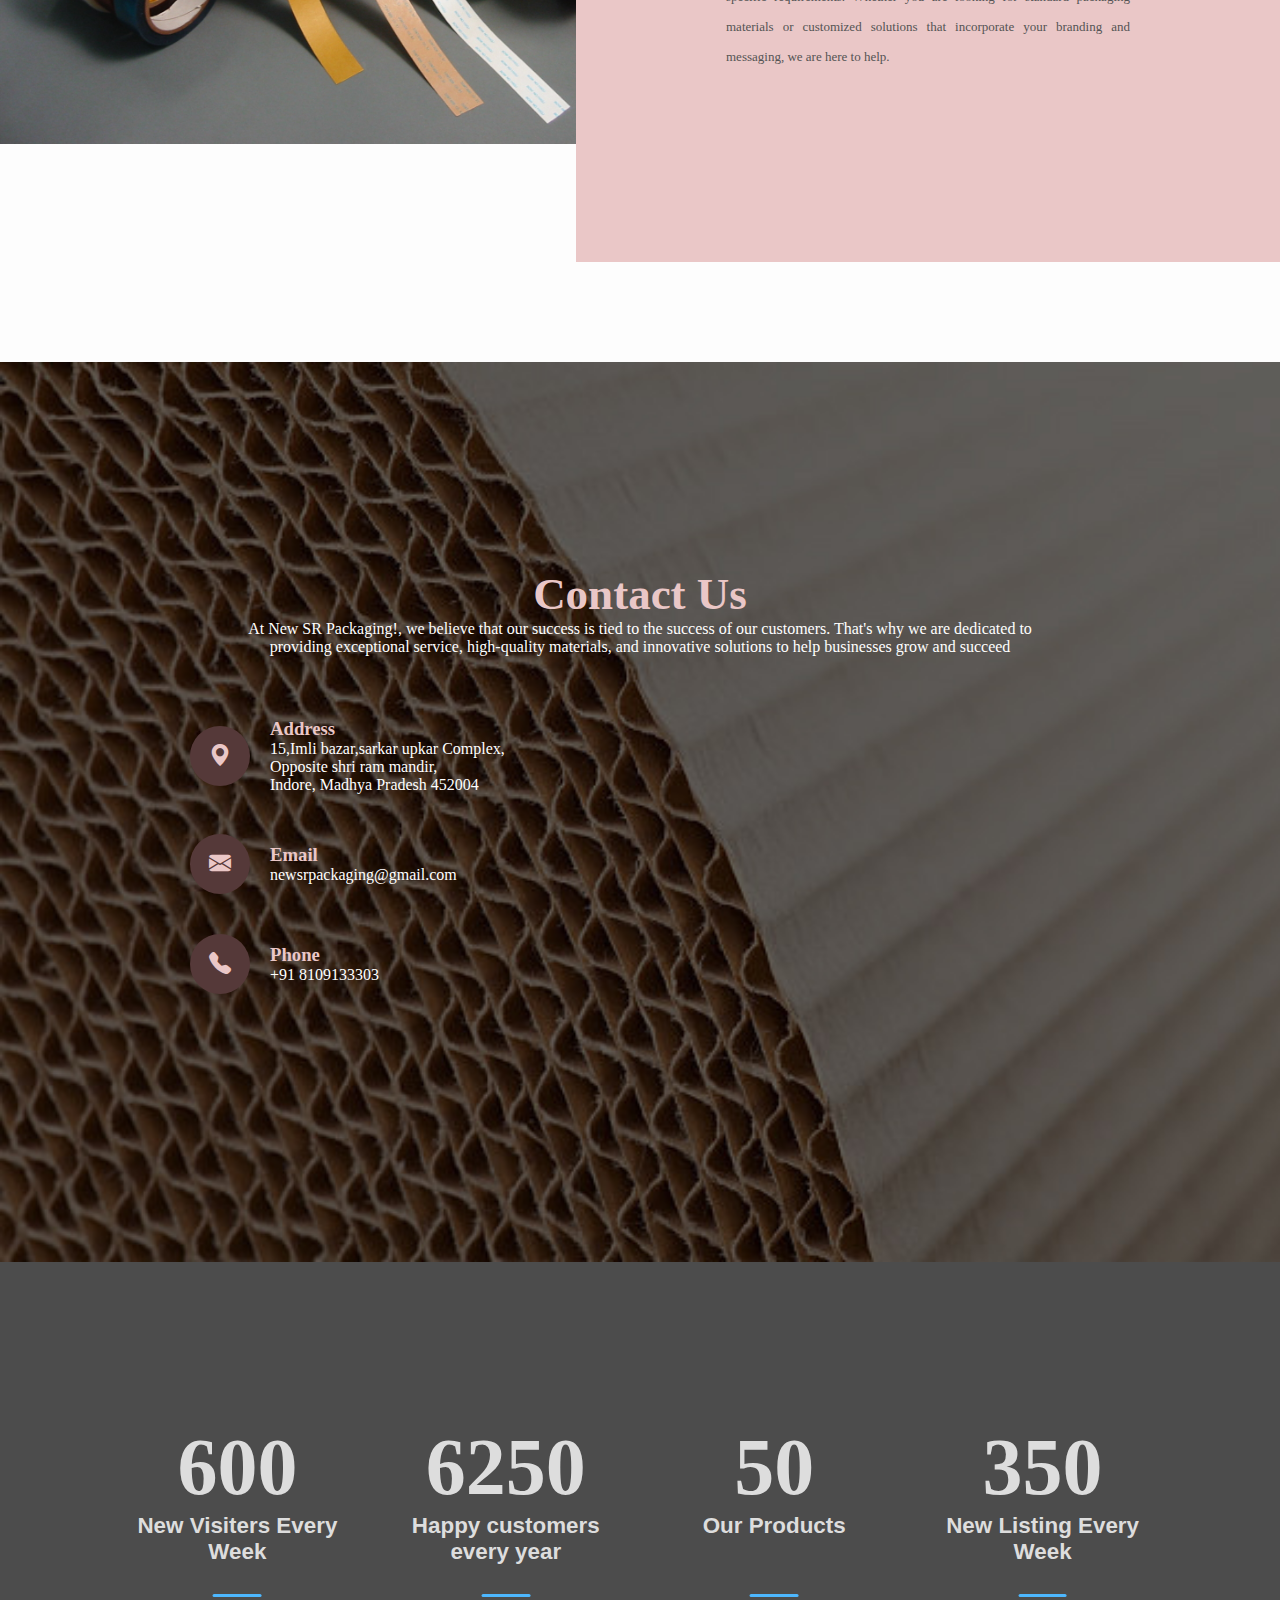
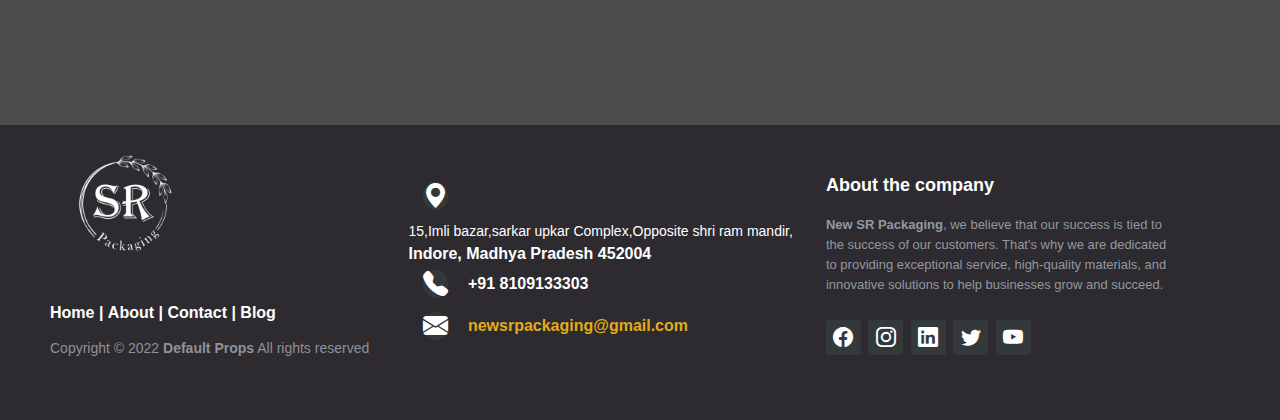
==== commit 641a927c: "first commit" ====
--- a/index.html
+++ b/index.html
@@ -1,253 +1,287 @@
 <!DOCTYPE html>
 <html lang="en">
-<head>
-  <meta charset="UTF-8">
-  <meta http-equiv="X-UA-Compatible" content="IE=edge">
-  <meta name="viewport" content="width=device-width, initial-scale=1.0">
-  <link rel="stylesheet" href="./style.css">
-  
-  <link rel="stylesheet" href="https://cdn.jsdelivr.net/npm/bootstrap-icons@1.3.0/font/bootstrap-icons.css">
-  
-  <link
+  <head>
+    <meta charset="UTF-8" />
+    <meta http-equiv="X-UA-Compatible" content="IE=edge" />
+    <meta name="viewport" content="width=device-width, initial-scale=1.0" />
+    <link rel="stylesheet" href="./style.css" />
+
+    <link
+      rel="stylesheet"
+      href="https://cdn.jsdelivr.net/npm/bootstrap-icons@1.3.0/font/bootstrap-icons.css"
+    />
+
+    <link
       rel="stylesheet"
       href="https://cdnjs.cloudflare.com/ajax/libs/font-awesome/6.0.0-beta3/css/all.min.css"
     />
-    <link href="https://cdn.jsdelivr.net/npm/bootstrap@5.0.0-beta3/dist/css/bootstrap.min.css" rel="stylesheet"
-    integrity="sha384-eOJMYsd53ii+scO/bJGFsiCZc+5NDVN2yr8+0RDqr0Ql0h+rP48ckxlpbzKgwra6" crossorigin="anonymous">
+    <link
+      href="https://cdn.jsdelivr.net/npm/bootstrap@5.0.0-beta3/dist/css/bootstrap.min.css"
+      rel="stylesheet"
+      integrity="sha384-eOJMYsd53ii+scO/bJGFsiCZc+5NDVN2yr8+0RDqr0Ql0h+rP48ckxlpbzKgwra6"
+      crossorigin="anonymous"
+    />
 
     <link
       rel="stylesheet"
       href="https://cdn.jsdelivr.net/npm/swiper/swiper-bundle.min.css"
     />
-  <title>NEW SR PACKAGING</title>
-</head>
-<body>
-<div class="add-nav">
-  <p class="ad"><i class="bi bi-house-door-fill"></i>15,Imli bazar,sarkar upkar Complex,Opposite shri ram mandir, 
-    Indore, Madhya Pradesh 452004</p>
-    <p class="ph"><i class="bi bi-telephone-fill"></i>+91 8109133303</p>
-    <div class="social"><i class="bi bi-facebook"></i><i class="bi bi-instagram"></i><i class="bi bi-twitter"></i><i class="bi bi-whatsapp"></i>
-    </div>
-</div>
-<a href="https://api.whatsapp.com/send?phone=918109133303"> <img class="whatspp-logo" src="./Assets/whatsapp.png" alt="">
-</a>
-<a href="./form.html"> <img class="email-logo" src="./Assets/Gmail_Logo_512px.png" alt="">
-</a>
-
-  <header>
-    <nav>
-    
-      <a href="#home" id="logo"><img class="srlogo" src="./Assets/SR01 PNG Black.png" alt=""></a>
-      <i class="fas fa-bars" id="ham-menu"></i>
-      <ul id="nav-bar">
-        <li>
-          <a href="#home">Home</a>
-        </li>
-        <li>
-          <a href="./Products.html">Products</a>
-        </li>
-        <li>
-          <a href="#Services">Services</a>
-        </li>
-        <li>
-          <a href="#About">About</a>
-        </li>
-        <li>
-          <a href="#Contact">Contact</a>
-        </li>
-        
-      </ul>
-    </nav>
-  </header>
-
-<div class="containerr" id="home">
-  <div class="swiper mySwiper">
-    <div class="swiper-wrapper">
-      <div class="swiper-slide" ><img src="./Assets/wallpaperbetter.com_7680x4320.jpg" alt=""></div>
-      <div class="swiper-slide"><img src="./Assets/5e4d8ff4-5742-42e9-94b8-44c02cbaf824.__CR0,0,970,600_PT0_SX970_V1___.jpg" alt=""></div>
-      <div class="swiper-slide"><img src="./Assets/couriar bag.jpg" alt=""></div>
-      <div class="swiper-slide"><img src="./Assets/pack.jpg" alt=""></div>
-
-      
-    </div>
-    <div class="swiper-button-next"></div>
-    <div class="swiper-button-prev"></div>
-    <div class="swiper-pagination"></div>
-  </div>
-
-  
-</div>
-
-<div class="Services" id="Services">
-  <div class="container-fluid">
-    <h1 class="text-center mt-5 display-3 fw-bold">Our <span class="theme-text">Services</span></h1>
-    <hr class="mx-auto mb-5 w-25">
-    <div class="row mb-5">
-        <div class="col-12 col-sm-6 col-md-3 m-auto">
+    <title>NEW SR PACKAGING</title>
+  </head>
+  <body>
+    <div class="add-nav">
+      <p class="ad">
+        <i class="bi bi-house-door-fill"></i>15,Imli bazar,sarkar upkar
+        Complex,Opposite shri ram mandir, Indore, Madhya Pradesh 452004
+      </p>
+      <p class="ph"><i class="bi bi-telephone-fill"></i>+91 8109133303</p>
+      <div class="social">
+        <i class="bi bi-facebook"></i><i class="bi bi-instagram"></i
+        ><i class="bi bi-twitter"></i><i class="bi bi-whatsapp"></i>
+      </div>
+    </div>
+    <a href="https://api.whatsapp.com/send?phone=918109133303">
+      <img class="whatspp-logo" src="./Assets/whatsapp.png" alt="" />
+    </a>
+    <a href="./form.html">
+      <img class="email-logo" src="./Assets/Gmail_Logo_512px.png" alt="" />
+    </a>
+
+    <header>
+      <nav>
+        <a href="#home" id="logo"
+          ><img class="srlogo" src="./Assets/SR01 PNG Black.png" alt=""
+        /></a>
+        <i class="fas fa-bars" id="ham-menu"></i>
+        <ul id="nav-bar">
+          <li>
+            <a href="#home">Home</a>
+          </li>
+          <li>
+            <a href="./Products.html">Products</a>
+          </li>
+          <li>
+            <a href="#Services">Services</a>
+          </li>
+          <li>
+            <a href="#About">About</a>
+          </li>
+          <li>
+            <a href="#Contact">Contact</a>
+          </li>
+        </ul>
+      </nav>
+    </header>
+
+    <div class="containerr" id="home">
+      <div class="swiper mySwiper">
+        <div class="swiper-wrapper">
+          <div class="swiper-slide">
+            <img src="./Assets/wallpaperbetter.com_7680x4320.jpg" alt="" />
+          </div>
+          <div class="swiper-slide">
+            <img
+              src="./Assets/5e4d8ff4-5742-42e9-94b8-44c02cbaf824.__CR0,0,970,600_PT0_SX970_V1___.jpg"
+              alt=""
+            />
+          </div>
+          <div class="swiper-slide">
+            <img src="./Assets/couriar bag.jpg" alt="" />
+          </div>
+          <div class="swiper-slide"><img src="./Assets/pack.jpg" alt="" /></div>
+        </div>
+        <div class="swiper-button-next"></div>
+        <div class="swiper-button-prev"></div>
+        <div class="swiper-pagination"></div>
+      </div>
+    </div>
+
+    <div class="Services" id="Services">
+      <div class="container-fluid">
+        <h1 class="text-center mt-5 display-3 fw-bold">
+          Our <span class="theme-text">Services</span>
+        </h1>
+        <hr class="mx-auto mb-5 w-25" />
+        <div class="row mb-5">
+          <div class="col-12 col-sm-6 col-md-3 m-auto">
             <!-- card starts here -->
             <div class="card shadow">
-                <img src="./Assets/W-cut.webp" alt="" class="card-img-top">
-                <div class="card-body">
-                    <h3 class="text-center">Packaging Materials Wholesaler</h3>
-                    <hr class="mx-auto w-75">
-                    <p>
-                      Stock up on packing materials to stay ahead of demand and ensure faster shipping times for customers
-                    </p>
-                </div>
+              <img src="./Assets/W-cut.webp" alt="" class="card-img-top" />
+              <div class="card-body">
+                <h3 class="text-center">Packaging Materials Wholesaler</h3>
+                <hr class="mx-auto w-75" />
+                <p>
+                  Stock up on packing materials to stay ahead of demand and
+                  ensure faster shipping times for customers
+                </p>
+              </div>
             </div>
             <!-- card ends here -->
-        </div>
-        <!-- col ends here -->
-        <div class="col-12 col-sm-6 col-md-3 m-auto">
+          </div>
+          <!-- col ends here -->
+          <div class="col-12 col-sm-6 col-md-3 m-auto">
             <!-- card starts here -->
             <div class="card shadow">
-                <img src="./Assets/services1.jpg" alt="" class="card-img-top">
-                <div class="card-body">
-                    <h3 class="text-center">SCRREEN PRINTING SERVICES</h3>
-                    <hr class="mx-auto w-75">
-                    <p>
-                      NON WOVEN BAG PRINTING<br>
-                      PAPER BAG PRINTING <br>
-                      COTTON BAG PRINTING <br>
-                      JUTE BAG PRINTING 
-                    </p>
-                </div>
+              <img src="./Assets/services1.jpg" alt="" class="card-img-top" />
+              <div class="card-body">
+                <h3 class="text-center">SCRREEN PRINTING SERVICES</h3>
+                <hr class="mx-auto w-75" />
+                <p>
+                  NON WOVEN BAG PRINTING<br />
+                  PAPER BAG PRINTING <br />
+                  COTTON BAG PRINTING <br />
+                  JUTE BAG PRINTING
+                </p>
+              </div>
             </div>
             <!-- card ends here -->
-        </div>
-        <!-- col ends here -->
-        <div class="col-12 col-sm-6 col-md-3 m-auto">
+          </div>
+          <!-- col ends here -->
+          <div class="col-12 col-sm-6 col-md-3 m-auto">
             <!-- card starts here -->
             <div class="card shadow">
-                <img src="./Assets/services4.jpg" alt="" class="card-img-top">
-                <div class="card-body">
-                    <h3 class="text-center">NON WOVEN BAG MANUFACTURING. </h3>
-                    <hr class="mx-auto w-75">
-                    <p>
-                      COTTON BAG MANUFACTURING.<br>
-                      JHOLE BAG MANUFACTURING<br>
-                      ALL SIZES CREATE AS PER CUSTOMER REQUIREMENTS
-
-                    </p>
-                </div>
+              <img src="./Assets/services4.jpg" alt="" class="card-img-top" />
+              <div class="card-body">
+                <h3 class="text-center">NON WOVEN BAG MANUFACTURING.</h3>
+                <hr class="mx-auto w-75" />
+                <p>
+                  COTTON BAG MANUFACTURING.<br />
+                  JHOLE BAG MANUFACTURING<br />
+                  ALL SIZES CREATE AS PER CUSTOMER REQUIREMENTS
+                </p>
+              </div>
             </div>
             <!-- card ends here -->
-        </div>
-        <!-- col ends here -->
-        <div class="col-12 col-sm-6 col-md-3 m-auto">
+          </div>
+          <!-- col ends here -->
+          <div class="col-12 col-sm-6 col-md-3 m-auto">
             <!-- card starts here -->
             <div class="card shadow">
-                <img src="./Assets/services3.jpg" alt="" class="card-img-top">
-                <div class="card-body">
-                    <h3 class="text-center">Trading</h3>
-                    <hr class="mx-auto w-75">
-                    <p>
-                      Packaging materials include items such as NON WOVEN BAG MANUFACTURING, bags, jute bag, Carry Bag, tapes, cotten bag, and other materials that are used to protect, store, and transport products.
-                    </p>
-                </div>
+              <img src="./Assets/services3.jpg" alt="" class="card-img-top" />
+              <div class="card-body">
+                <h3 class="text-center">Trading</h3>
+                <hr class="mx-auto w-75" />
+                <p>
+                  Packaging materials include items such as NON WOVEN BAG
+                  MANUFACTURING, bags, jute bag, Carry Bag, tapes, cotten bag,
+                  and other materials that are used to protect, store, and
+                  transport products.
+                </p>
+              </div>
             </div>
             <!-- card ends here -->
-        </div>
-        <!-- col ends here -->
-    </div>
-</div>
-
-</div>
-
-
-
-
-<div class="about-section" id="About">
-  <div class="inner-container">
-      <h1>About Us</h1>
-      <p class="text">
-        Welcome to New SR Packaging! We are a leading supplier of high-quality packaging materials, serving businesses of all sizes across a wide range of industries.
-        At our packaging material shop, we understand the importance of reliable and efficient packaging solutions for businesses. That's why we offer a wide range of packaging materials to meet the needs of our customers, NON WOVEN BAG , bags, jute bag, Carry Bag, tapes, cotten bag, and other materials.
-        New SR Packaging! is committed to providing exceptional customer service, and we work closely with our customers to understand their unique packaging needs and provide tailored solutions that meet their specific requirements. Whether you are looking for standard packaging materials or customized solutions that incorporate your branding and messaging, we are here to help.
-         </p>
-      <div class="skills">
-         
-      </div>
-  </div>
-</div>
-
-<!-- <div class="contact">
+          </div>
+          <!-- col ends here -->
+        </div>
+      </div>
+    </div>
+
+    <div class="about-section" id="About">
+      <div class="inner-container">
+        <h1>About Us</h1>
+        <p class="text">
+          Welcome to New SR Packaging! We are a leading supplier of high-quality
+          packaging materials, serving businesses of all sizes across a wide
+          range of industries. At our packaging material shop, we understand the
+          importance of reliable and efficient packaging solutions for
+          businesses. That's why we offer a wide range of packaging materials to
+          meet the needs of our customers, NON WOVEN BAG , bags, jute bag, Carry
+          Bag, tapes, cotten bag, and other materials. New SR Packaging! is
+          committed to providing exceptional customer service, and we work
+          closely with our customers to understand their unique packaging needs
+          and provide tailored solutions that meet their specific requirements.
+          Whether you are looking for standard packaging materials or customized
+          solutions that incorporate your branding and messaging, we are here to
+          help.
+        </p>
+        <div class="skills"></div>
+      </div>
+    </div>
+
+    <!-- <div class="contact">
   <p>
     <iframe src="https://www.google.com/maps/embed?pb=!1m18!1m12!1m3!1d117766.03175993584!2d75.78709962836746!3d22.72123434792928!2m3!1f0!2f0!3f0!3m2!1i1024!2i768!4f13.1!3m3!1m2!1s0x3962fd0b10000001%3A0xdfa667d61fe328d7!2sNew%20S%20R%20Packaging!5e0!3m2!1sen!2sin!4v1674151424214!5m2!1sen!2sin" width="600" height="450" style="border:0;" allowfullscreen="" loading="lazy" referrerpolicy="no-referrer-when-downgrade"></iframe>
   </p>
 </div> -->
 
-<section class="contact-con" id="Contact">
-  <div class="content-con">
-      <h2>Contact Us</h2>
-      <p>At New SR Packaging!, we believe that our success is tied to the success of our customers. That's why we are dedicated to providing exceptional service, high-quality materials, and innovative solutions to help businesses grow and succeed</p>
-  </div>
-  <div class="cont">
-      <div class="information">
+    <section class="contact-con" id="Contact">
+      <div class="content-con">
+        <h2>Contact Us</h2>
+        <p>
+          At New SR Packaging!, we believe that our success is tied to the
+          success of our customers. That's why we are dedicated to providing
+          exceptional service, high-quality materials, and innovative solutions
+          to help businesses grow and succeed
+        </p>
+      </div>
+      <div class="cont">
+        <div class="information">
           <div class="box">
-              <div class="icon"><i class="bi bi-geo-alt-fill"></i></div>
-              <div class="textinfo">
-                  <h3>Address</h3>
-                  <p>15,Imli bazar,sarkar upkar Complex,<br>Opposite shri ram mandir,<br>
-                    Indore, Madhya Pradesh 452004</p>
-              </div>
+            <div class="icon"><i class="bi bi-geo-alt-fill"></i></div>
+            <div class="textinfo">
+              <h3>Address</h3>
+              <p>
+                15,Imli bazar,sarkar upkar Complex,<br />Opposite shri ram
+                mandir,<br />
+                Indore, Madhya Pradesh 452004
+              </p>
+            </div>
           </div>
           <div class="box">
-              <div class="icon"><i class="bi bi-envelope-fill"></i></div>
-              <div class="textinfo">
-                  <h3>Email</h3>
-                  <p> newsrpackaging@gmail.com</p>
-              </div>
+            <div class="icon"><i class="bi bi-envelope-fill"></i></div>
+            <div class="textinfo">
+              <h3>Email</h3>
+              <p>newsrpackaging@gmail.com</p>
+            </div>
           </div>
           <div class="box">
-              <div class="icon"><i class="bi bi-telephone-fill"></i></div>
-              <div class="textinfo">
-                  <h3>Phone</h3>
-                  <p>+91 8109133303</p>
-              </div>
-          </div>
-      </div>
-      <div class="map">
-        <p>
-          <iframe src="https://www.google.com/maps/embed?pb=!1m18!1m12!1m3!1d117766.03175993584!2d75.78709962836746!3d22.72123434792928!2m3!1f0!2f0!3f0!3m2!1i1024!2i768!4f13.1!3m3!1m2!1s0x3962fd0b10000001%3A0xdfa667d61fe328d7!2sNew%20S%20R%20Packaging!5e0!3m2!1sen!2sin!4v1677568038542!5m2!1sen!2sin" width="400" height="300" style="border:0;" allowfullscreen="" loading="lazy" referrerpolicy="no-referrer-when-downgrade"></iframe> </p>
-      </div>
-  </div>
-</section>
-
-<div class="counter-wrapper">
-  <div class="counter">
-      <h1 class="count" data-target="1254">0</h1>
-      <p>New Visiters Every Week</p>
-  </div>
-  <div class="counter">
-      <h1 class="count" data-target="12168">0</h1>
-      <p>Happy customers every year</p>
-  </div>
-  <div class="counter">
-      <h1 class="count" data-target="100">0</h1>
-      <p>Our Products</p>
-  </div>
-  <div class="counter">
-      <h1 class="count" data-target="732">0</h1>
-      <p>New Listing Every Week</p>
-  </div>
-</div>
-
-
-
-
-
-
-
-
-
-
-<footer class="footer-distributed">
-
-  <div class="footer-left">
-      <img class="foot-logo" src="./Assets/SR01 PNG white.png" alt="">
-
-      <p class="footer-links">
+            <div class="icon"><i class="bi bi-telephone-fill"></i></div>
+            <div class="textinfo">
+              <h3>Phone</h3>
+              <p>+91 8109133303</p>
+            </div>
+          </div>
+        </div>
+        <div class="map">
+          <p>
+            <iframe
+              src="https://www.google.com/maps/embed?pb=!1m18!1m12!1m3!1d117766.03175993584!2d75.78709962836746!3d22.72123434792928!2m3!1f0!2f0!3f0!3m2!1i1024!2i768!4f13.1!3m3!1m2!1s0x3962fd0b10000001%3A0xdfa667d61fe328d7!2sNew%20S%20R%20Packaging!5e0!3m2!1sen!2sin!4v1677568038542!5m2!1sen!2sin"
+              width="400"
+              height="300"
+              style="border: 0"
+              allowfullscreen=""
+              loading="lazy"
+              referrerpolicy="no-referrer-when-downgrade"
+            ></iframe>
+          </p>
+        </div>
+      </div>
+    </section>
+
+    <div class="counter-wrapper">
+      <div class="counter">
+        <h1 class="count" data-target="1254">0</h1>
+        <p>New Visiters Every Week</p>
+      </div>
+      <div class="counter">
+        <h1 class="count" data-target="12168">0</h1>
+        <p>Happy customers every year</p>
+      </div>
+      <div class="counter">
+        <h1 class="count" data-target="100">0</h1>
+        <p>Our Products</p>
+      </div>
+      <div class="counter">
+        <h1 class="count" data-target="732">0</h1>
+        <p>New Listing Every Week</p>
+      </div>
+    </div>
+
+    <footer class="footer-distributed">
+      <div class="footer-left">
+        <img class="foot-logo" src="./Assets/SR01 PNG white.png" alt="" />
+
+        <p class="footer-links">
           <a href="#">Home</a>
           |
           <a href="#">About</a>
@@ -255,74 +289,82 @@
           <a href="#">Contact</a>
           |
           <a href="#">Blog</a>
-      </p>
-
-      <p class="footer-company-name">Copyright © 2022 <strong>Default Props</strong> All rights reserved</p>
-  </div>
-
-  <div class="footer-center">
-      <div>
-        <i class="bi bi-geo-alt-fill"></i>
-          <p><span>15,Imli bazar,sarkar upkar Complex,Opposite shri ram mandir, </span>
-            Indore, Madhya Pradesh 452004</p>
-      </div>
-
-      <div>
-        <i class="bi bi-telephone-fill"></i>
+        </p>
+
+        <p class="footer-company-name">
+          Copyright © 2022 <strong>Default Props</strong> All rights reserved
+        </p>
+      </div>
+
+      <div class="footer-center">
+        <div>
+          <i class="bi bi-geo-alt-fill"></i>
+          <p>
+            <span
+              >15,Imli bazar,sarkar upkar Complex,Opposite shri ram mandir,
+            </span>
+            Indore, Madhya Pradesh 452004
+          </p>
+        </div>
+
+        <div>
+          <i class="bi bi-telephone-fill"></i>
           <p>+91 8109133303</p>
-      </div>
-      <div>
-        <i class="bi bi-envelope-fill"></i>
+        </div>
+        <div>
+          <i class="bi bi-envelope-fill"></i>
           <p><a href="">newsrpackaging@gmail.com</a></p>
-      </div>
-  </div>
-  <div class="footer-right">
-      <p class="footer-company-about">
+        </div>
+      </div>
+      <div class="footer-right">
+        <p class="footer-company-about">
           <span>About the company</span>
-          <strong>New SR Packaging</strong>, we believe that our success is tied to the success of our customers. That's why we are dedicated to providing exceptional service, high-quality materials, and innovative solutions to help businesses grow and succeed.
-      </p>
-      <div class="footer-icons">
+          <strong>New SR Packaging</strong>, we believe that our success is tied
+          to the success of our customers. That's why we are dedicated to
+          providing exceptional service, high-quality materials, and innovative
+          solutions to help businesses grow and succeed.
+        </p>
+        <div class="footer-icons">
           <a href="#"><i class="bi bi-facebook"></i></a>
-          <a href="https://www.instagram.com/newsrpackaging/?next=%2F"><i class="bi bi-instagram"></i></a>
+          <a href="https://www.instagram.com/newsrpackaging/?next=%2F"
+            ><i class="bi bi-instagram"></i
+          ></a>
           <a href="#"><i class="bi bi-linkedin"></i></a>
           <a href="#"><i class="bi bi-twitter"></i></a>
           <a href="#"><i class="bi bi-youtube"></i></a>
-      </div>
-  </div>
-</footer>
-
-
-
-
-<script src="./counte.js"></script>
-<!-- Swiper JS -->
-<script src="https://cdn.jsdelivr.net/npm/swiper/swiper-bundle.min.js"></script>
-
-<!-- Initialize Swiper -->
-<script>
-  var swiper = new Swiper(".mySwiper", {
-    spaceBetween: 30,
-    centeredSlides: true,
-    autoplay: {
-      delay: 2500,
-      disableOnInteraction: false,
-    },
-    pagination: {
-      el: ".swiper-pagination",
-      clickable: true,
-    },
-    navigation: {
-      nextEl: ".swiper-button-next",
-      prevEl: ".swiper-button-prev",
-    },
-  });
-</script>
-<script src="https://cdn.jsdelivr.net/npm/bootstrap@5.0.0-beta3/dist/js/bootstrap.bundle.min.js"
-integrity="sha384-JEW9xMcG8R+pH31jmWH6WWP0WintQrMb4s7ZOdauHnUtxwoG2vI5DkLtS3qm9Ekf"
-crossorigin="anonymous"></script>
-
-  
-  <script src="./main.js"></script>
-  
-</body>
-</html>+        </div>
+      </div>
+    </footer>
+
+    <script src="./counte.js"></script>
+    <!-- Swiper JS -->
+    <script src="https://cdn.jsdelivr.net/npm/swiper/swiper-bundle.min.js"></script>
+
+    <!-- Initialize Swiper -->
+    <script>
+      var swiper = new Swiper(".mySwiper", {
+        spaceBetween: 30,
+        centeredSlides: true,
+        autoplay: {
+          delay: 2500,
+          disableOnInteraction: false,
+        },
+        pagination: {
+          el: ".swiper-pagination",
+          clickable: true,
+        },
+        navigation: {
+          nextEl: ".swiper-button-next",
+          prevEl: ".swiper-button-prev",
+        },
+      });
+    </script>
+    <script
+      src="https://cdn.jsdelivr.net/npm/bootstrap@5.0.0-beta3/dist/js/bootstrap.bundle.min.js"
+      integrity="sha384-JEW9xMcG8R+pH31jmWH6WWP0WintQrMb4s7ZOdauHnUtxwoG2vI5DkLtS3qm9Ekf"
+      crossorigin="anonymous"
+    ></script>
+
+    <script src="./main.js"></script>
+  </body>
+</html>
--- a/style.css
+++ b/style.css
@@ -104,7 +104,7 @@
     background-color: #553939;
     color: #EAC7C7;
     position: fixed;
-    /* left: -100vw; */
+    left: -100vw;
     top: 73.6px;
     width: 100vw;
     height: calc(100vh - 73.6px);
@@ -143,6 +143,7 @@
   margin-top: 13px;
   }
   .ph{
+    display: none;
     font-size: 9px;
     margin-top: -10px;
   }
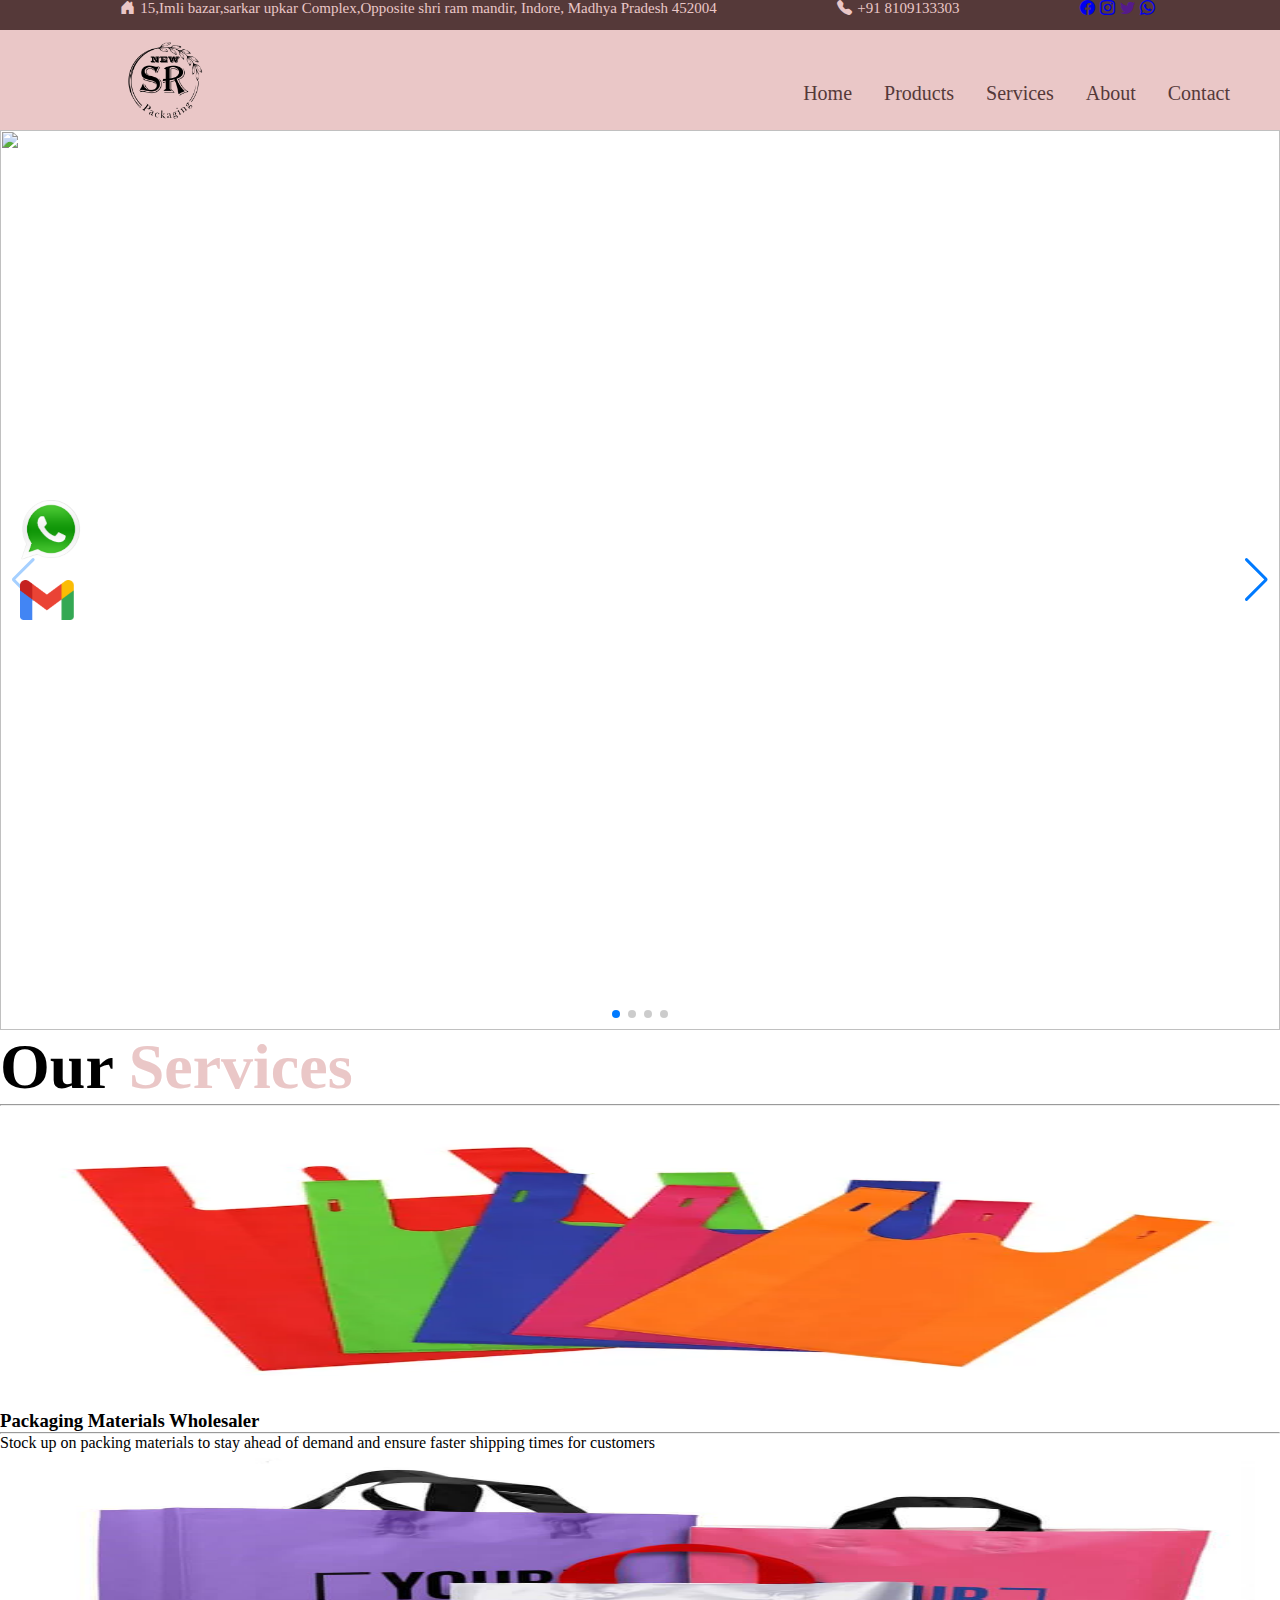
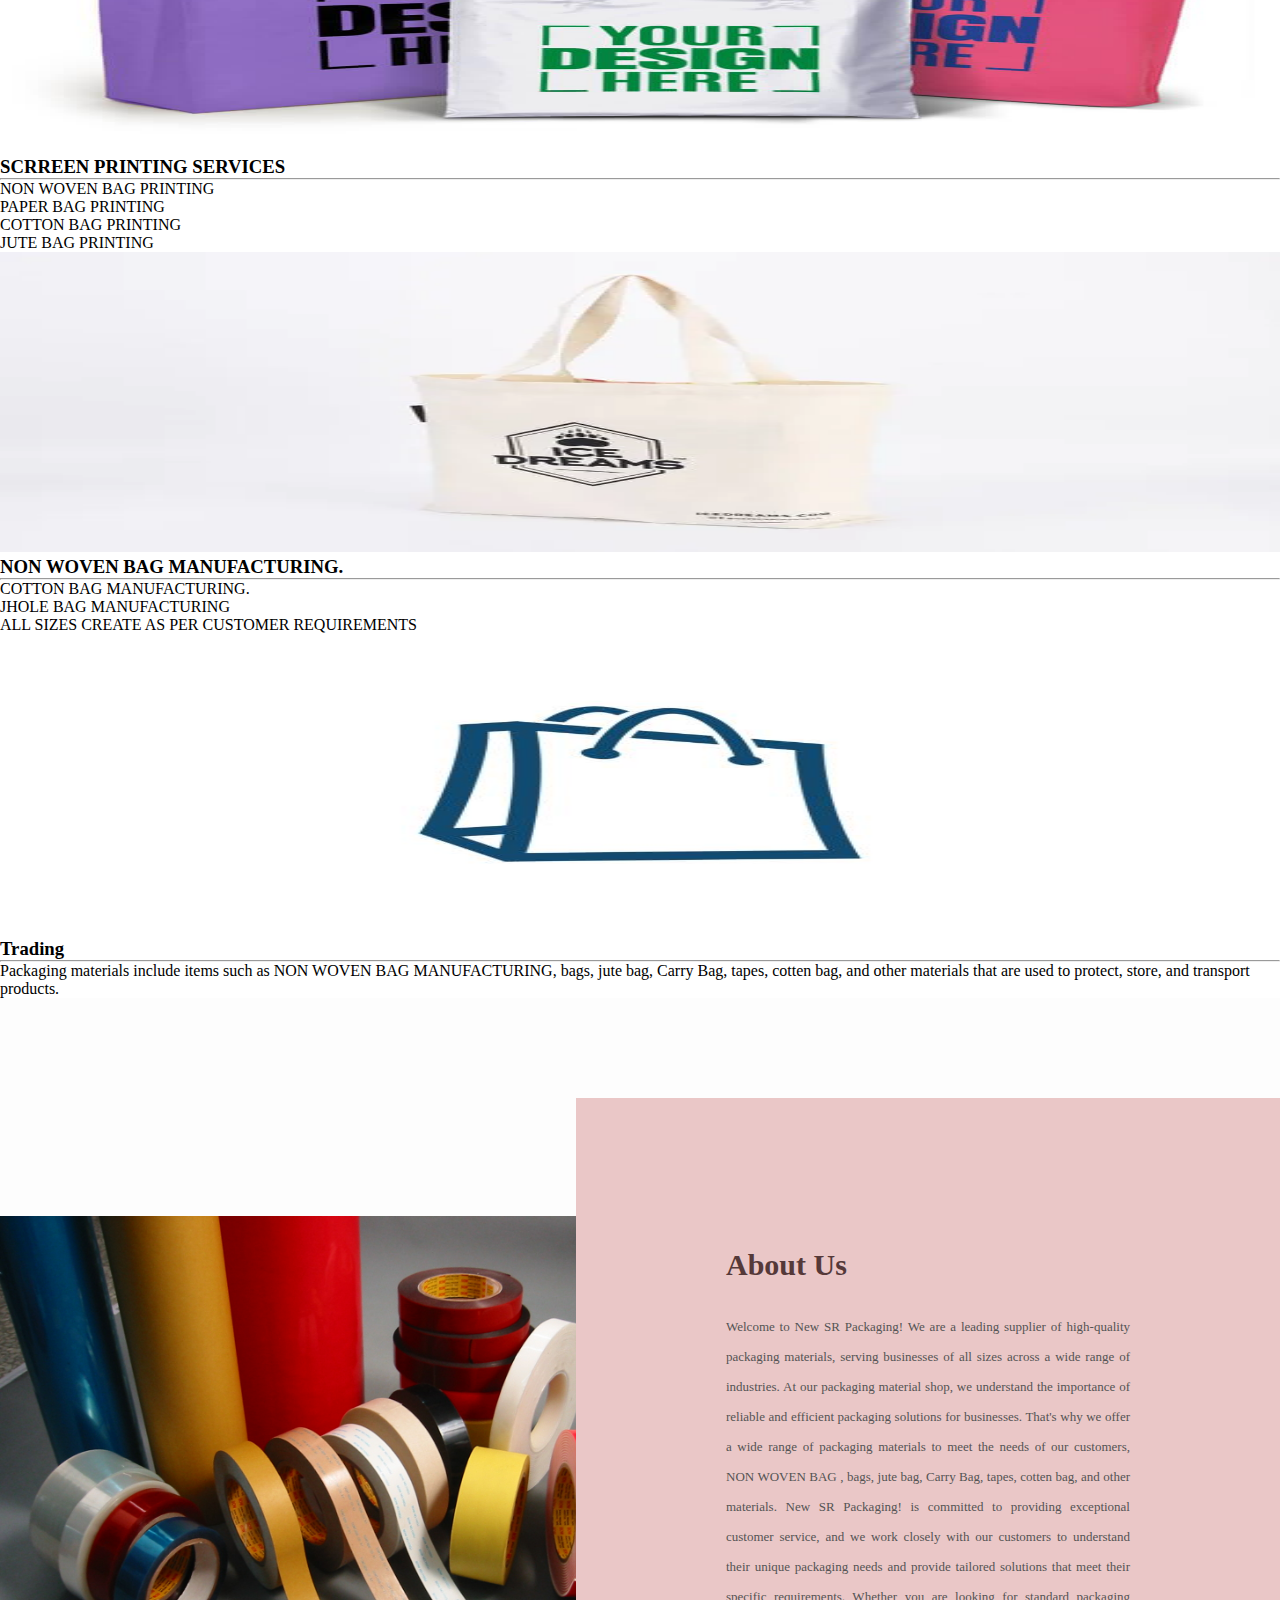
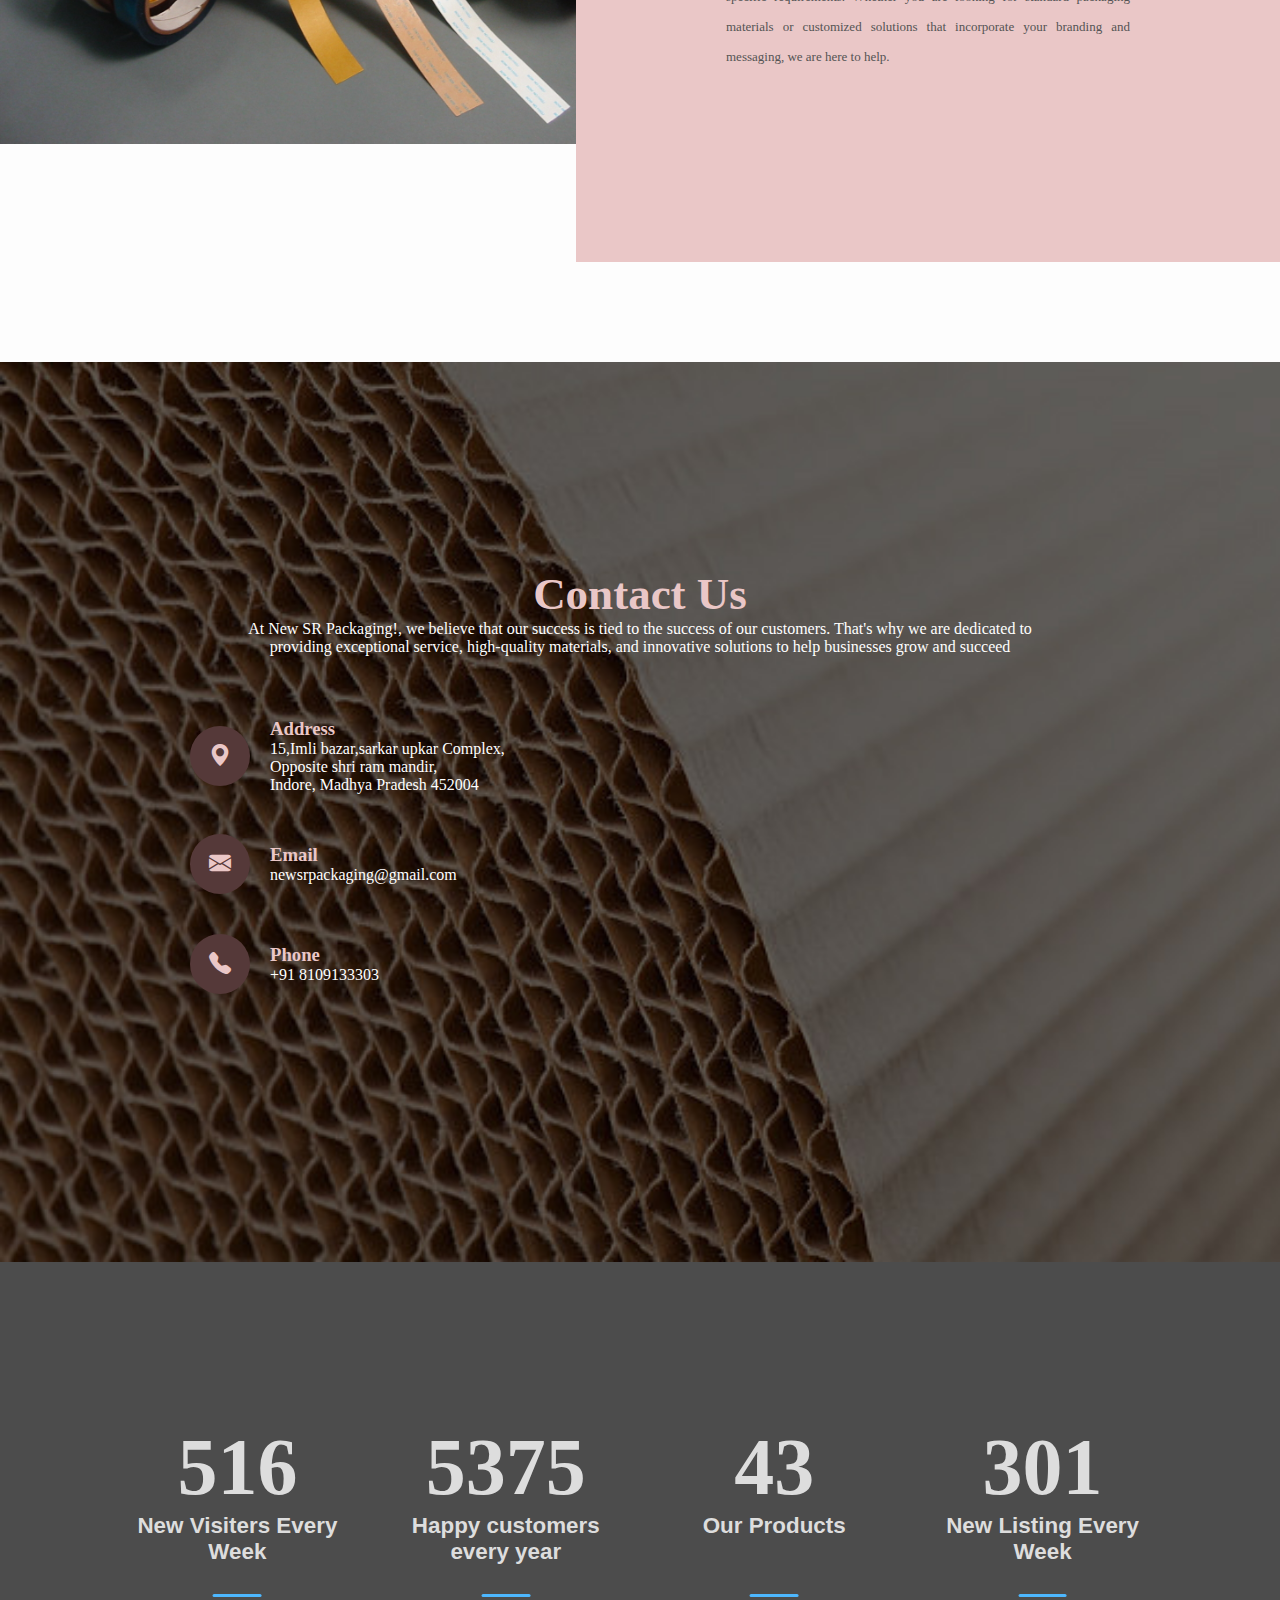
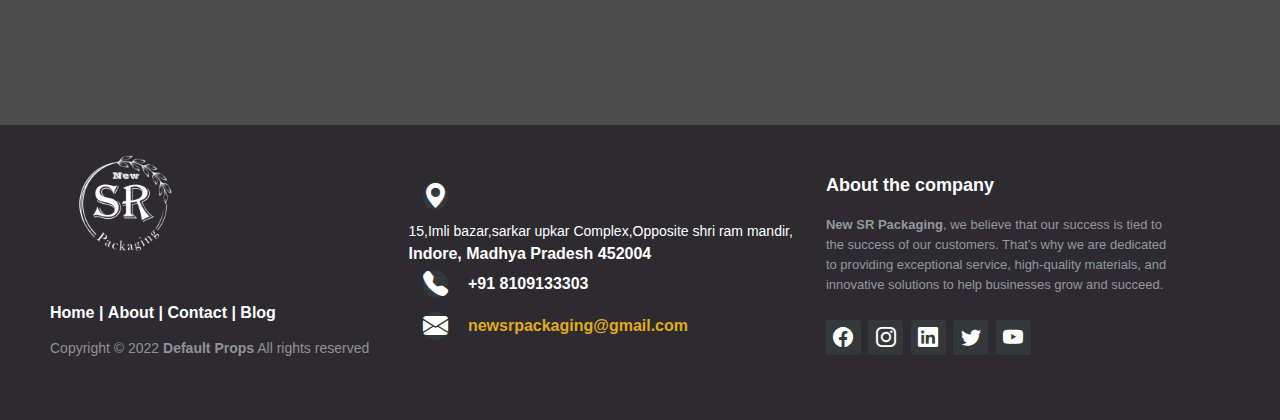
==== commit 1adb40f0: "hmm" ====
--- a/index.html
+++ b/index.html
@@ -36,8 +36,8 @@
       </p>
       <p class="ph"><i class="bi bi-telephone-fill"></i>+91 8109133303</p>
       <div class="social">
-        <i class="bi bi-facebook"></i><i class="bi bi-instagram"></i
-        ><i class="bi bi-twitter"></i><i class="bi bi-whatsapp"></i>
+        <a href="https://www.facebook.com/profile.php?id=100090897964282"><i class="bi bi-facebook"></i></a><a href="https://www.instagram.com/newsrpackaging/?next=%2F"><i class="bi bi-instagram"></i
+          ></a><a href=""><i class="bi bi-twitter"></i></a><a href="https://api.whatsapp.com/send?phone=918109133303"><i class="bi bi-whatsapp"></i></a>
       </div>
     </div>
     <a href="https://api.whatsapp.com/send?phone=918109133303">
@@ -325,7 +325,7 @@
           solutions to help businesses grow and succeed.
         </p>
         <div class="footer-icons">
-          <a href="#"><i class="bi bi-facebook"></i></a>
+          <a href="https://www.facebook.com/profile.php?id=100090897964282"><i class="bi bi-facebook"></i></a>
           <a href="https://www.instagram.com/newsrpackaging/?next=%2F"
             ><i class="bi bi-instagram"></i
           ></a>
--- a/style.css
+++ b/style.css
@@ -135,9 +135,16 @@
     align-items: center;
     font-size: 10px;
     text-align: center;
+    text-decoration: none;
     /* align-items: center; */
     color: #EAC7C7;
     /* margin-bottom: 80px; */
+  }
+  .add-nav a i{
+    
+    color: #EAC7C7;
+text-decoration: none;
+
   }
   .ad{
   margin-top: 13px;
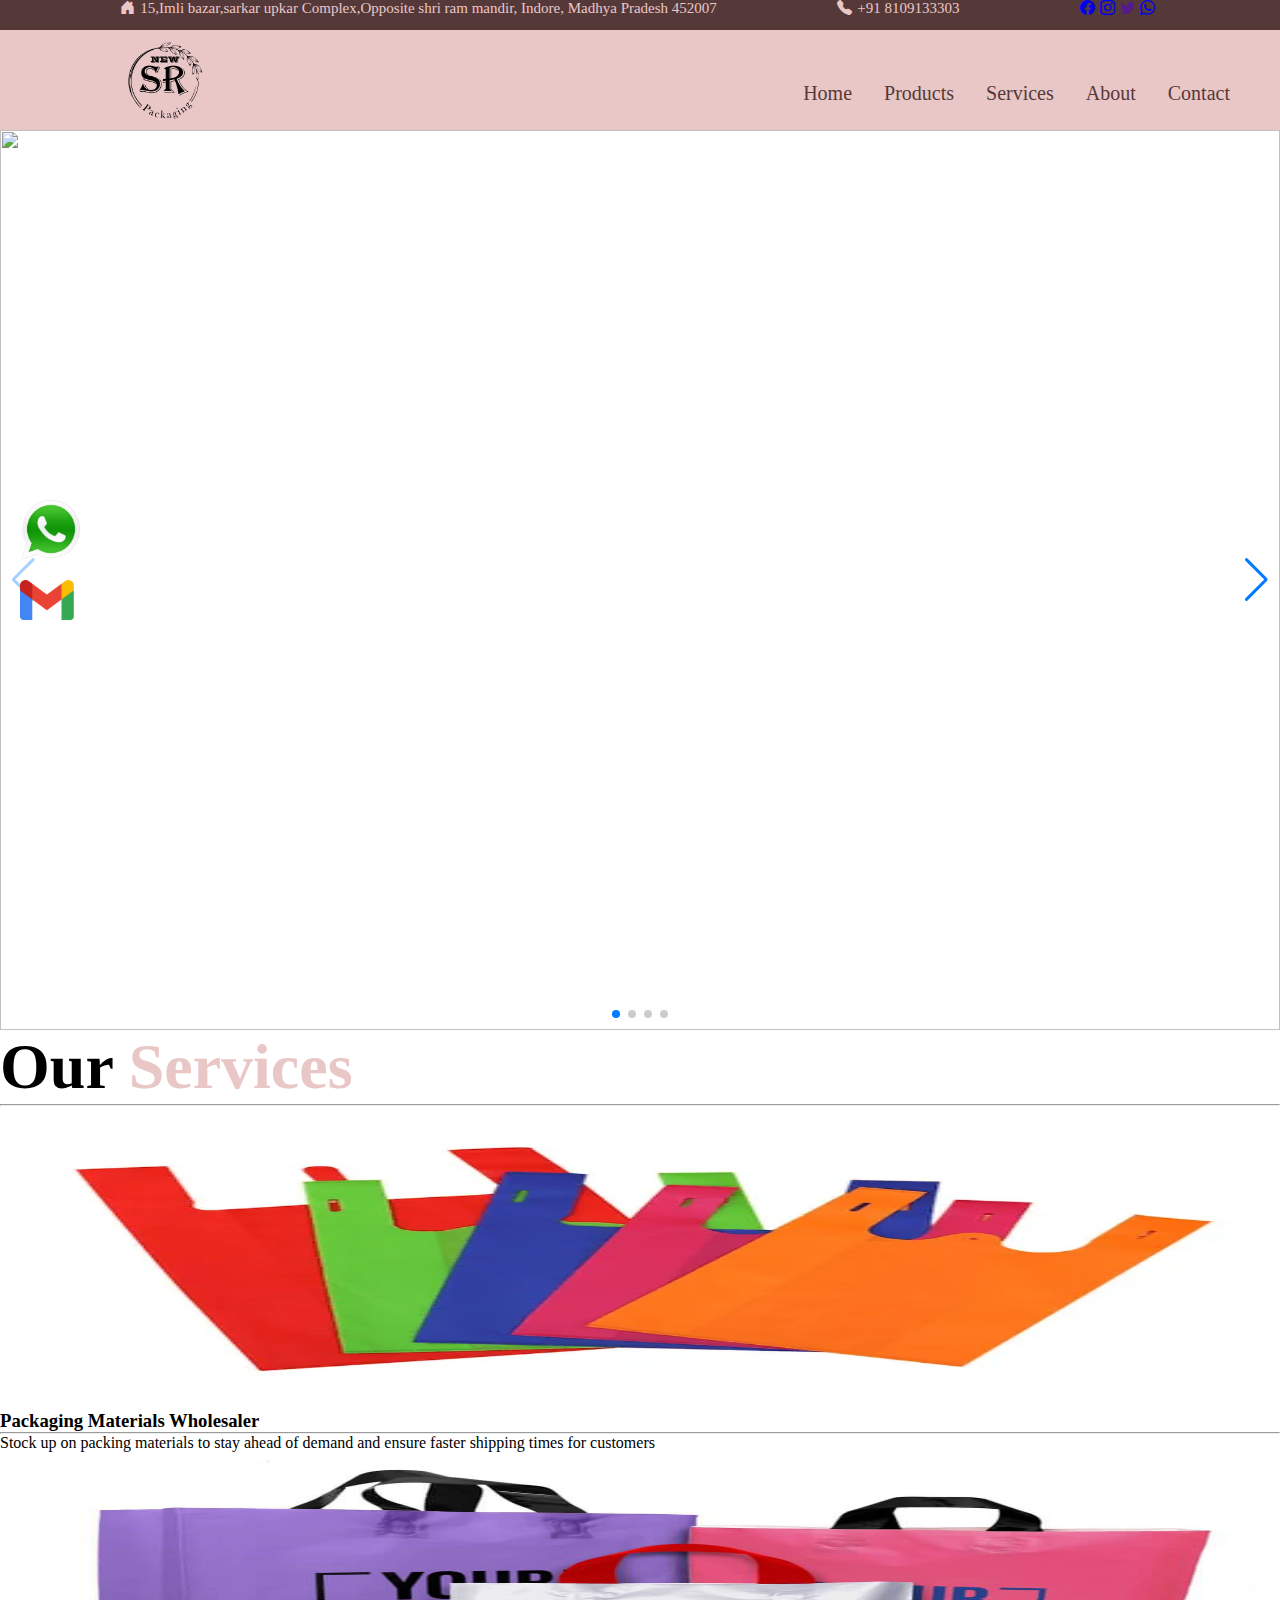
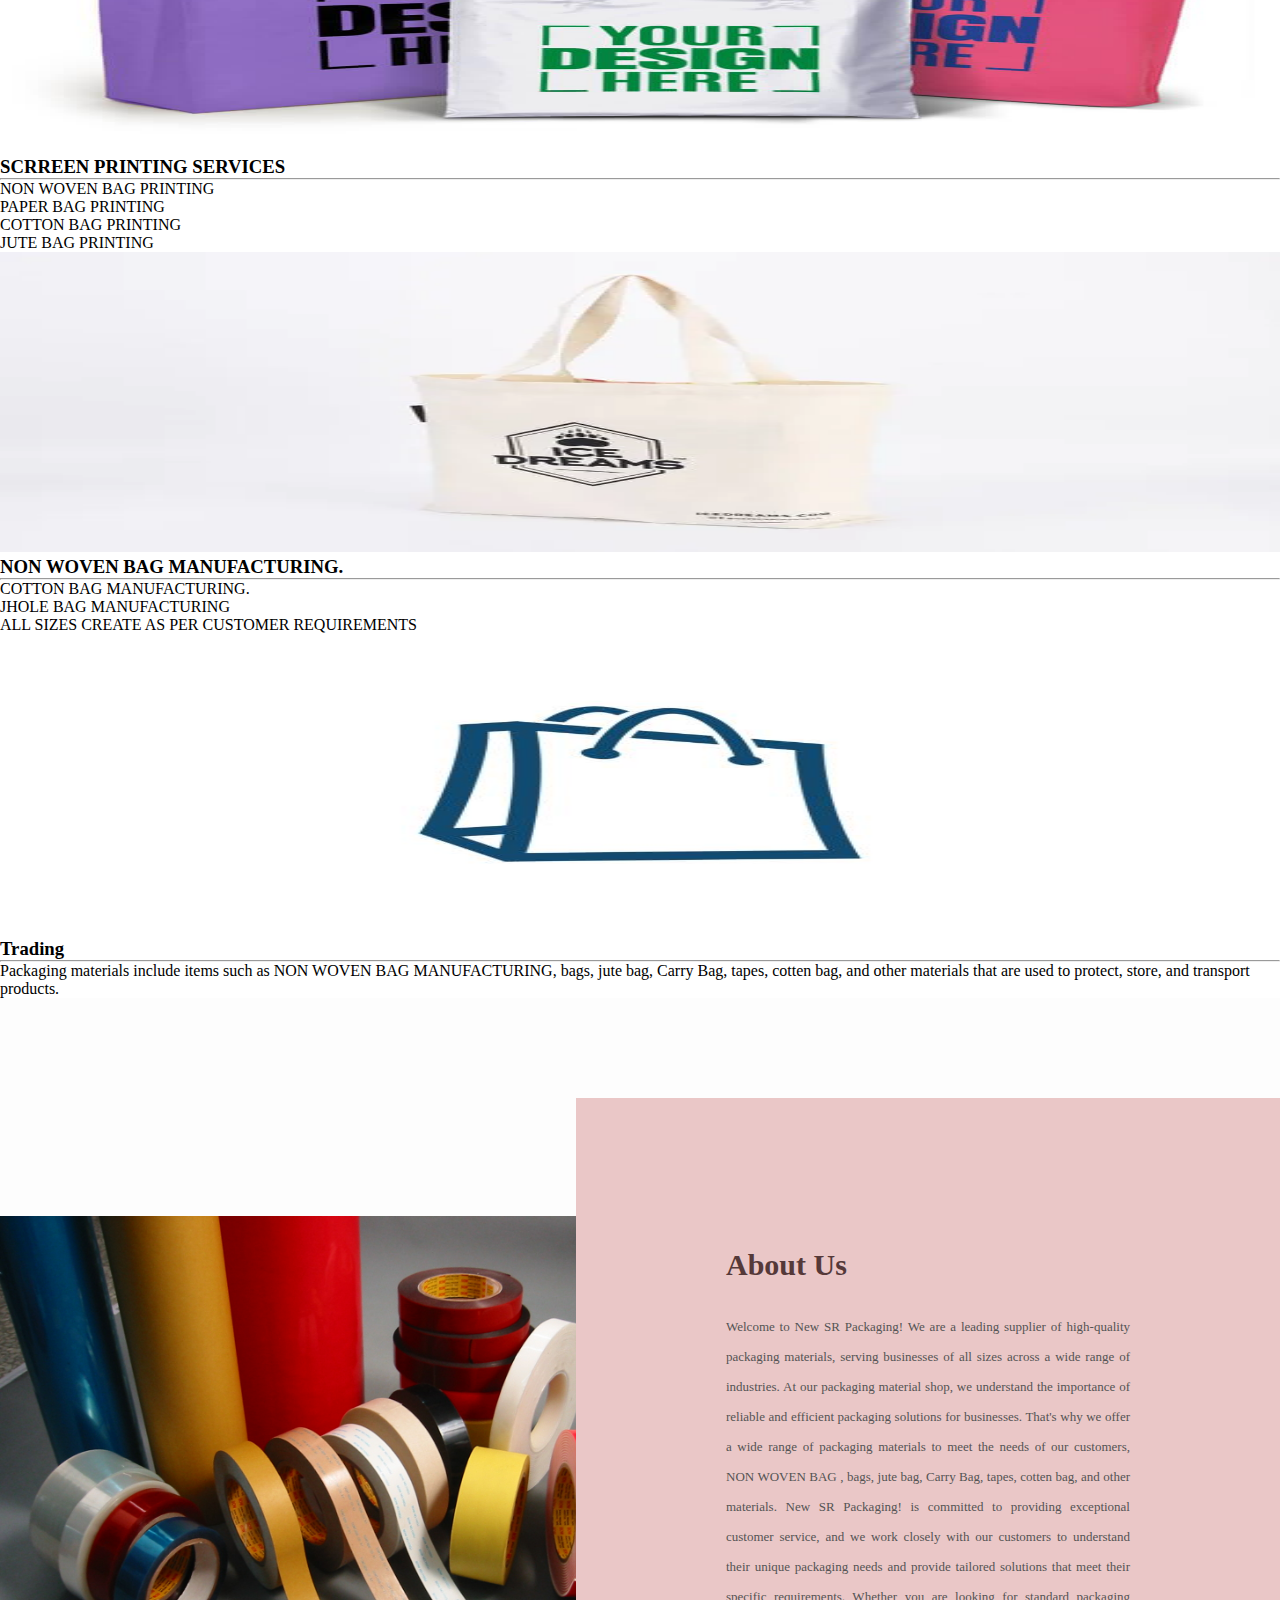
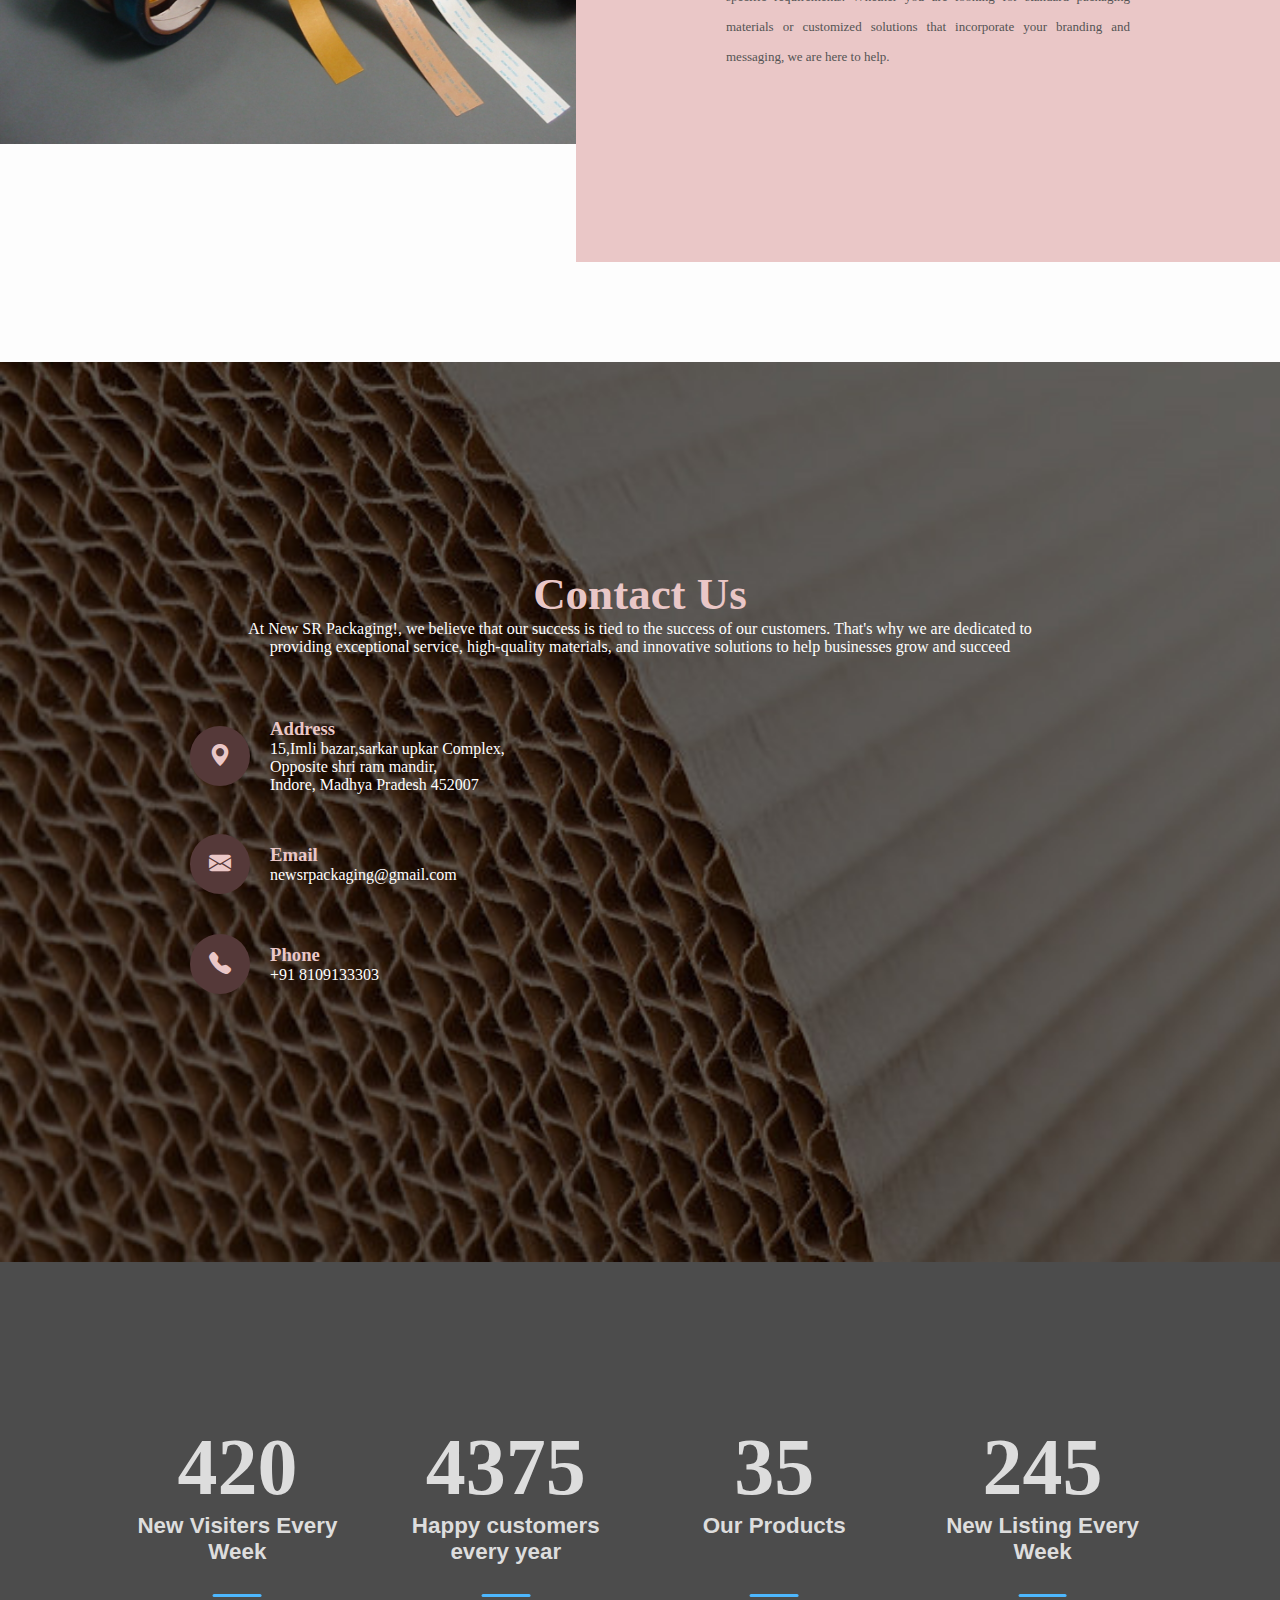
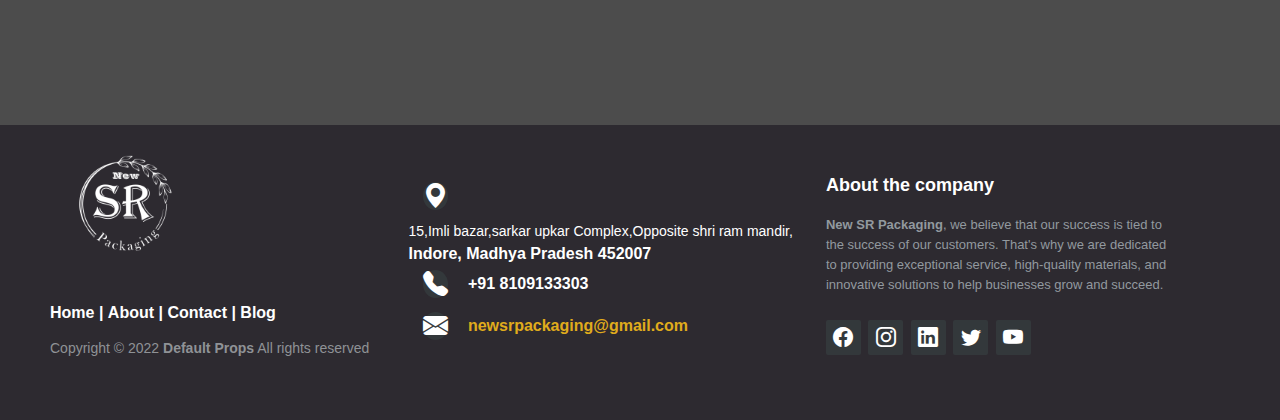
==== commit 418bea08: "hmm" ====
--- a/index.html
+++ b/index.html
@@ -32,7 +32,7 @@
     <div class="add-nav">
       <p class="ad">
         <i class="bi bi-house-door-fill"></i>15,Imli bazar,sarkar upkar
-        Complex,Opposite shri ram mandir, Indore, Madhya Pradesh 452004
+        Complex,Opposite shri ram mandir, Indore, Madhya Pradesh 452007
       </p>
       <p class="ph"><i class="bi bi-telephone-fill"></i>+91 8109133303</p>
       <div class="social">
@@ -223,7 +223,7 @@
               <p>
                 15,Imli bazar,sarkar upkar Complex,<br />Opposite shri ram
                 mandir,<br />
-                Indore, Madhya Pradesh 452004
+                Indore, Madhya Pradesh 452007
               </p>
             </div>
           </div>
@@ -303,7 +303,7 @@
             <span
               >15,Imli bazar,sarkar upkar Complex,Opposite shri ram mandir,
             </span>
-            Indore, Madhya Pradesh 452004
+            Indore, Madhya Pradesh 452007
           </p>
         </div>
 
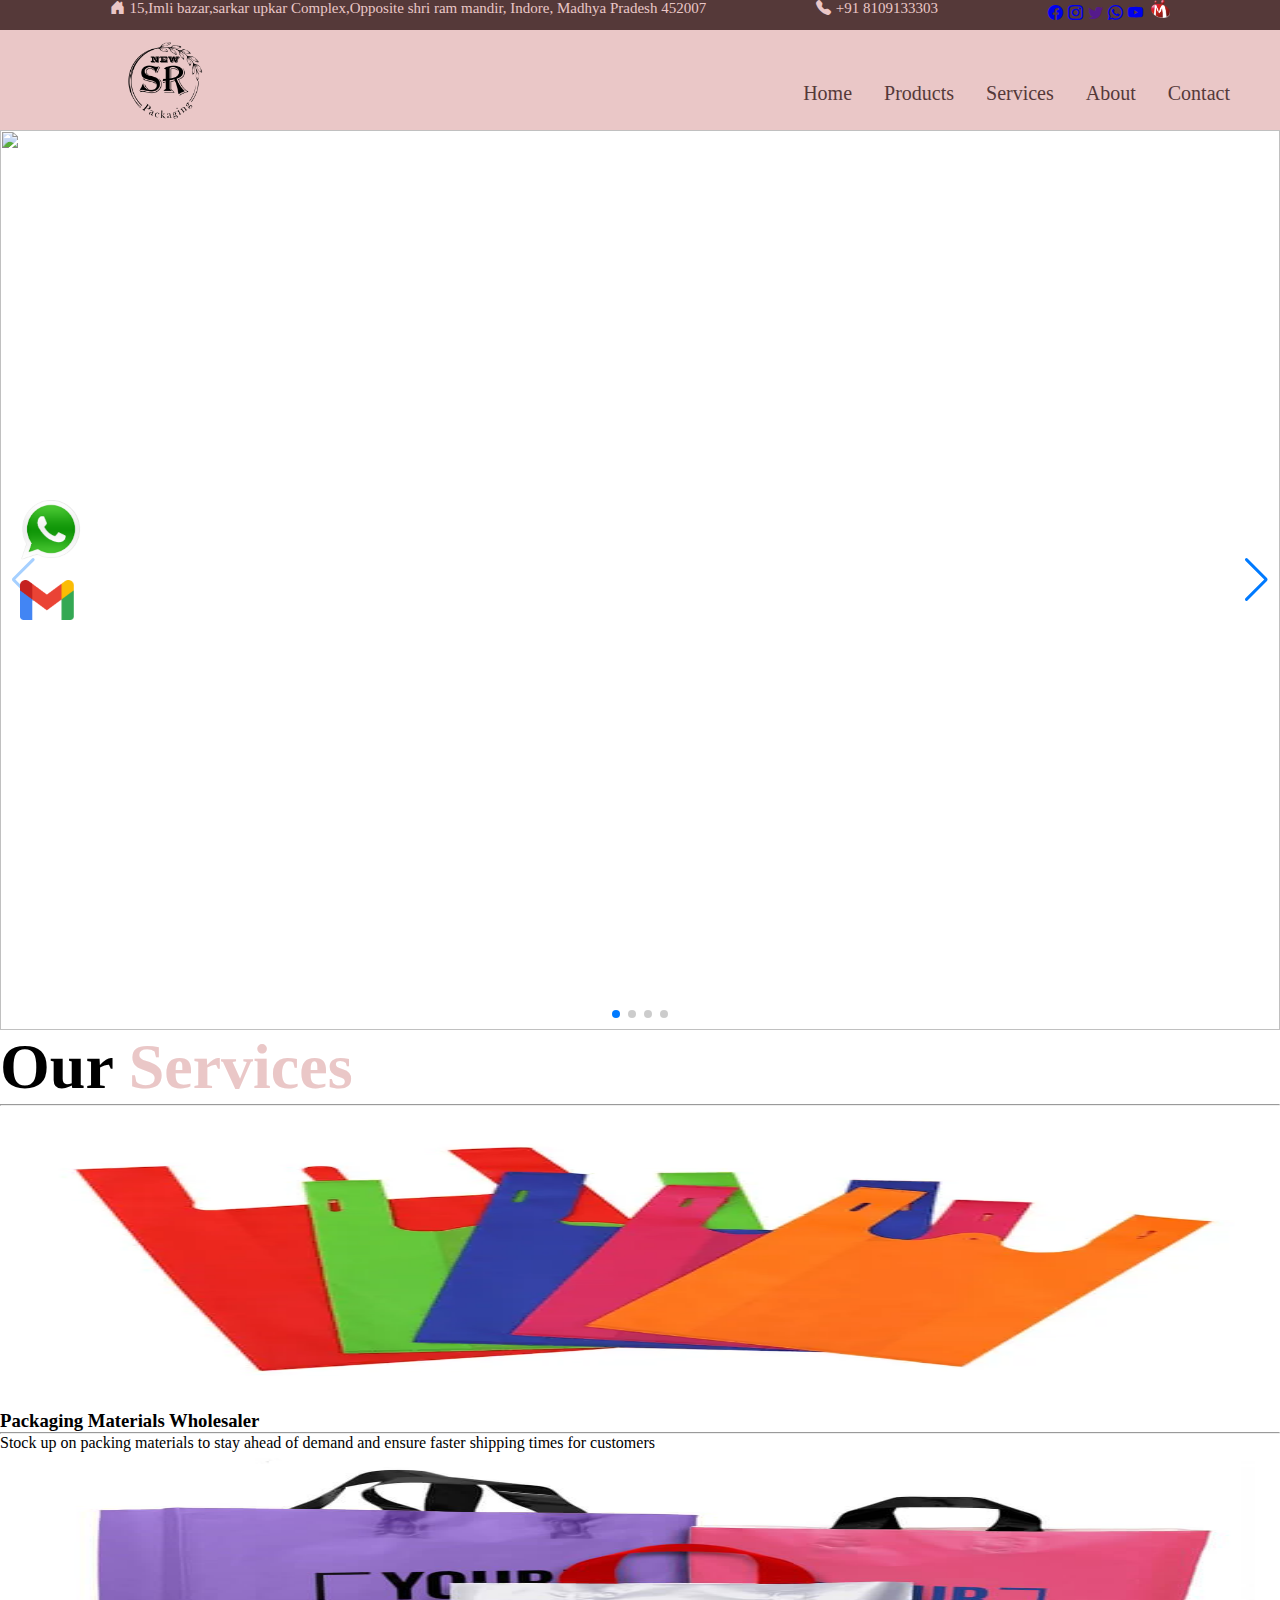
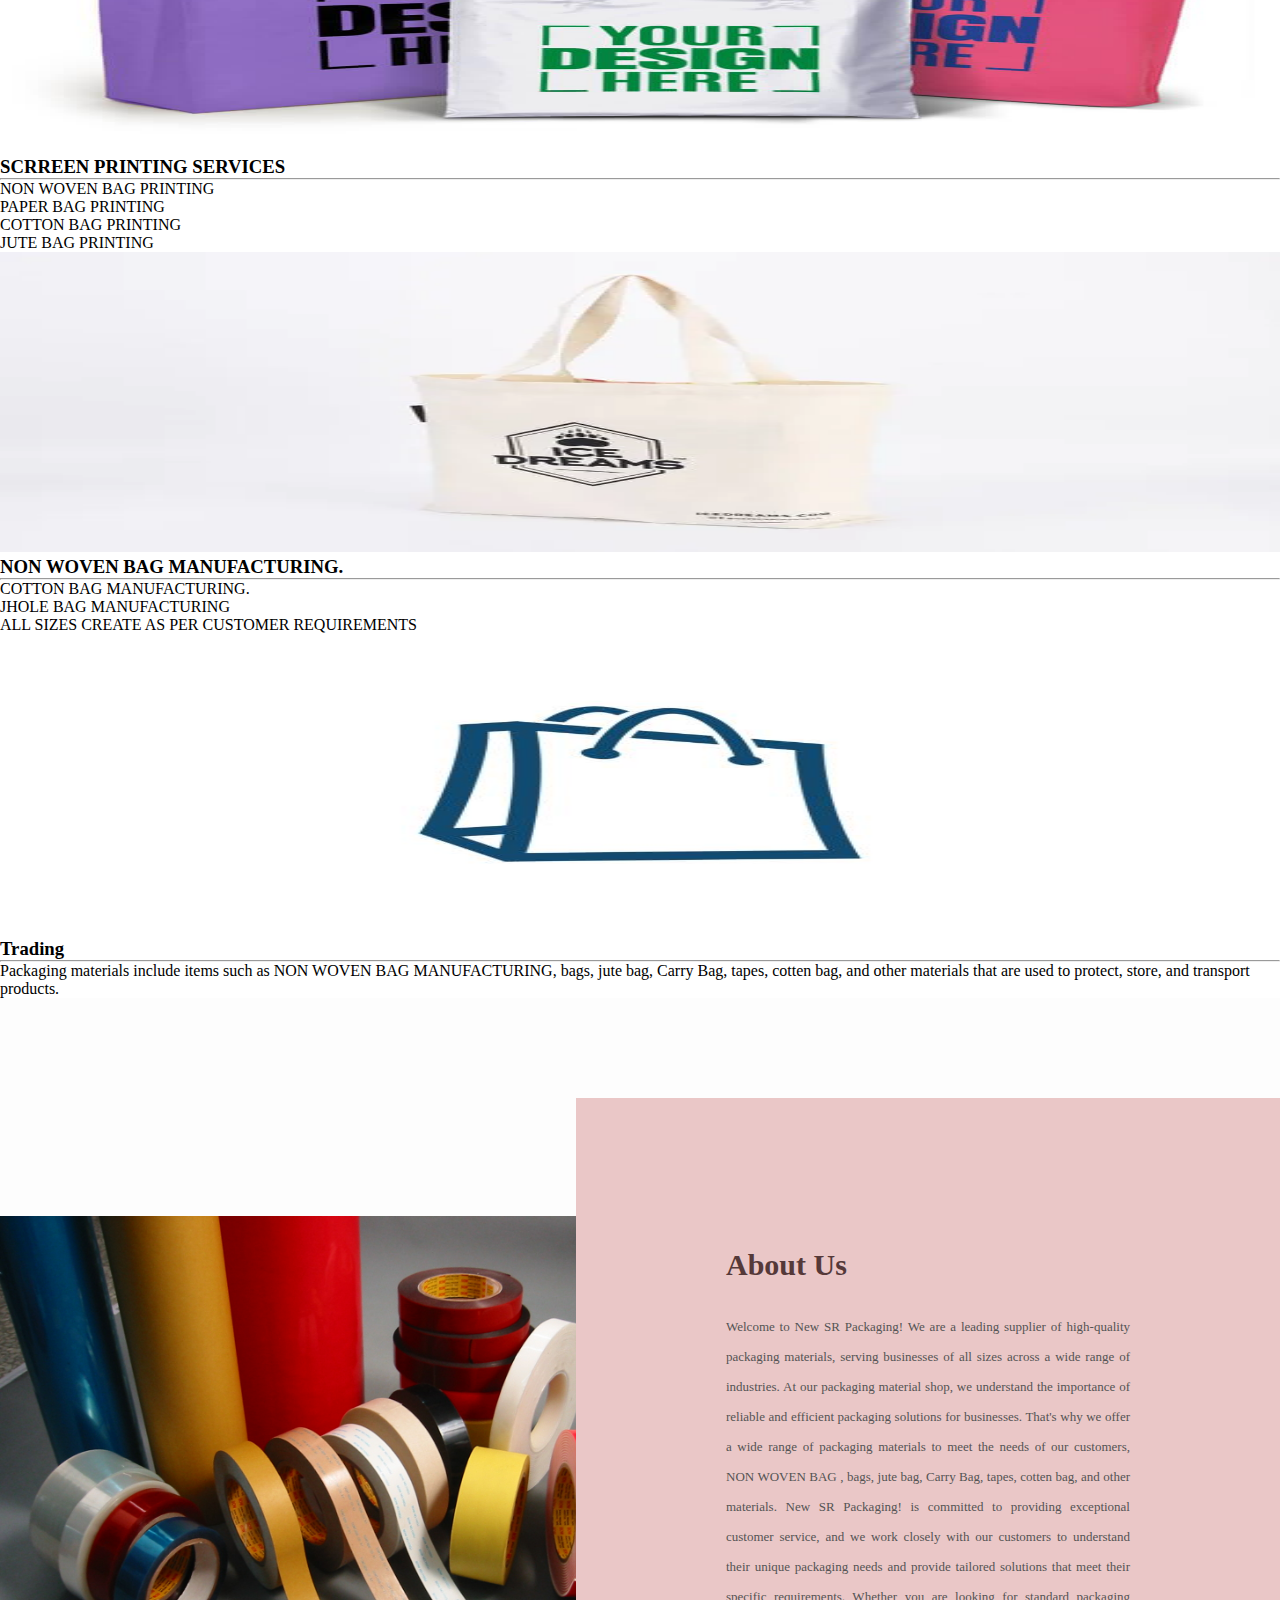
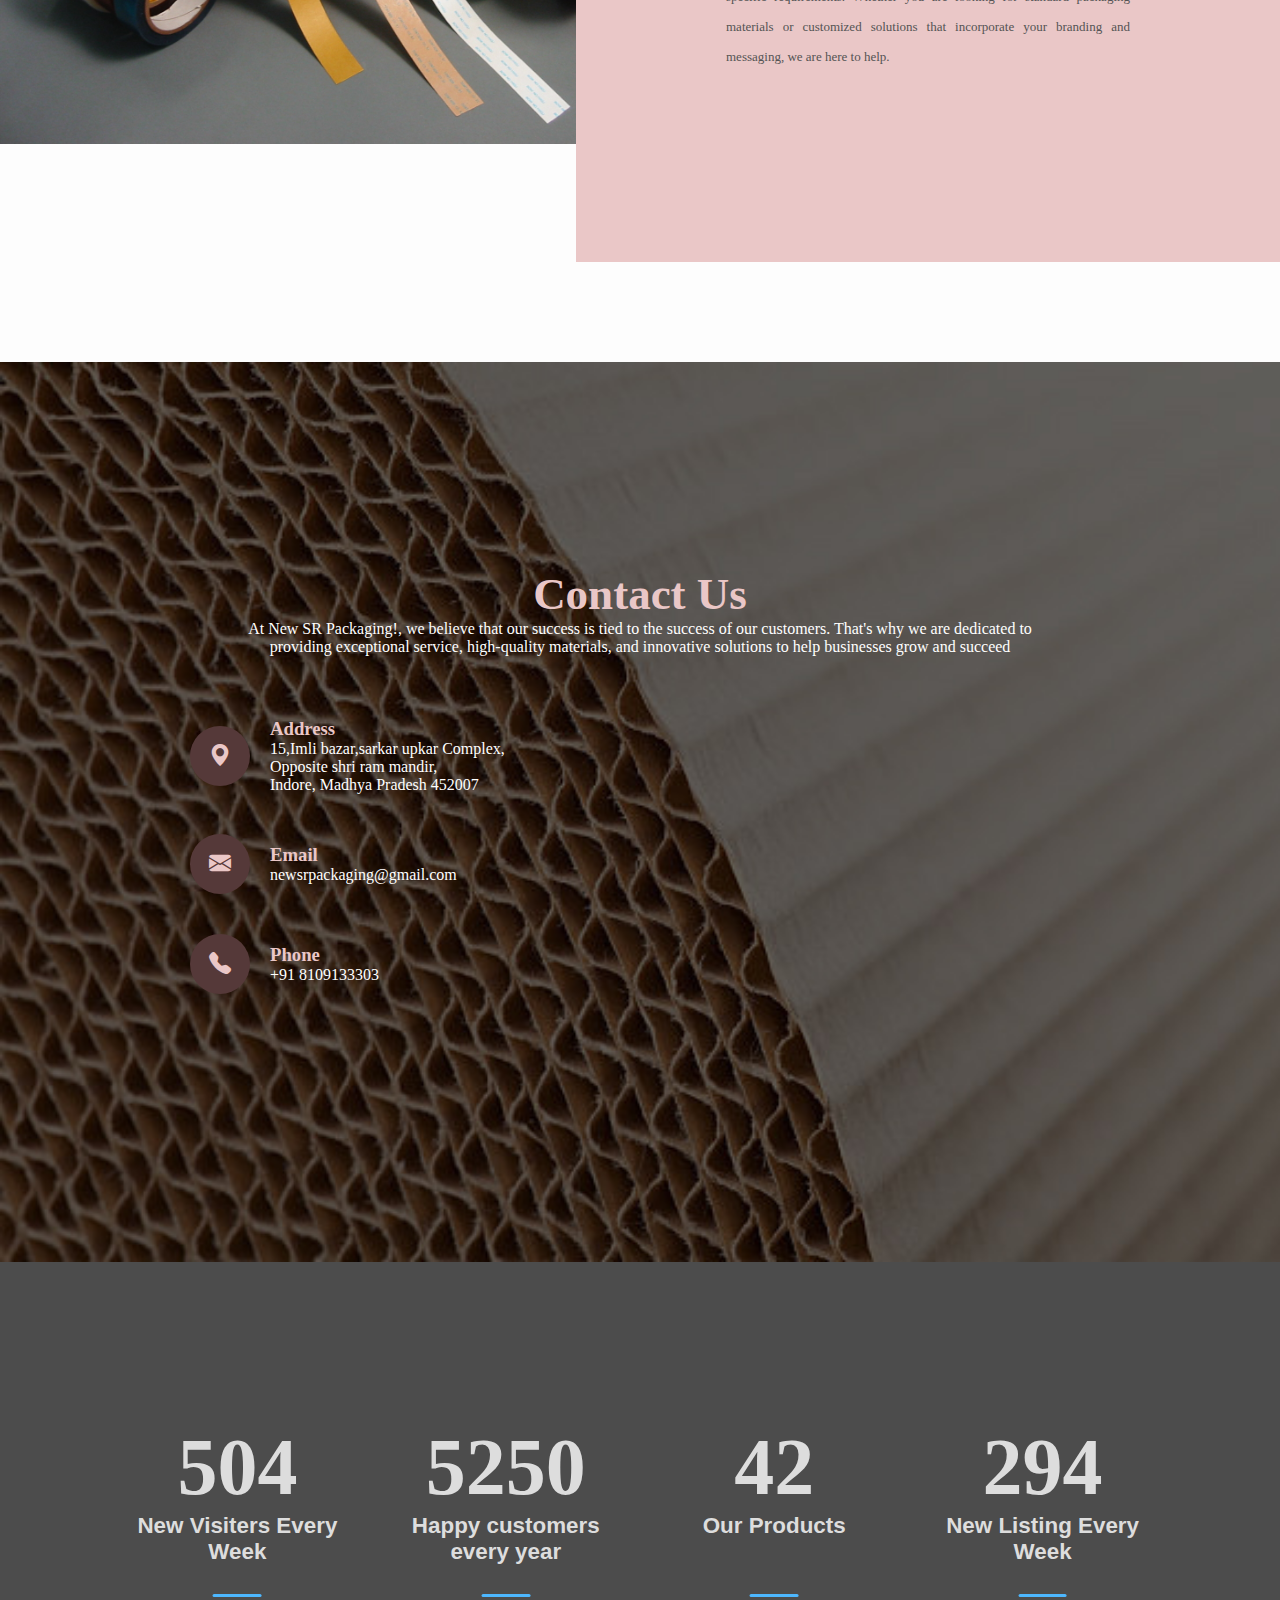
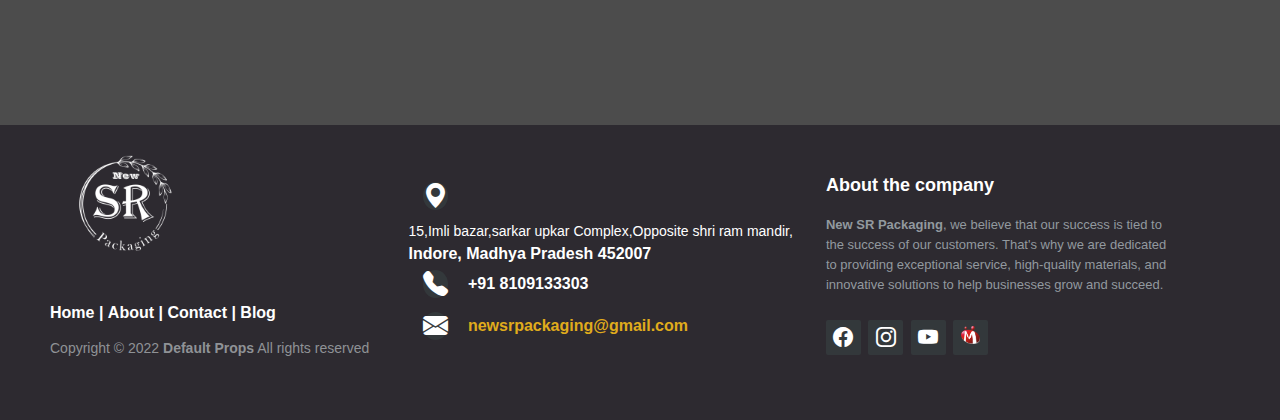
==== commit 3afb9e99: "hmm" ====
--- a/index.html
+++ b/index.html
@@ -37,7 +37,8 @@
       <p class="ph"><i class="bi bi-telephone-fill"></i>+91 8109133303</p>
       <div class="social">
         <a href="https://www.facebook.com/profile.php?id=100090897964282"><i class="bi bi-facebook"></i></a><a href="https://www.instagram.com/newsrpackaging/?next=%2F"><i class="bi bi-instagram"></i
-          ></a><a href=""><i class="bi bi-twitter"></i></a><a href="https://api.whatsapp.com/send?phone=918109133303"><i class="bi bi-whatsapp"></i></a>
+          ></a><a href=""><i class="bi bi-twitter"></i></a><a href="https://api.whatsapp.com/send?phone=918109133303"><i class="bi bi-whatsapp"></i></a><a href="https://www.youtube.com/@newsrpackaging"><i class="bi bi-youtube"></i></a>
+          <a href="https://www.indiamart.com/newsrpackaging/"><img class="indiamart" src="./Assets/INDIAMART.NS-ecf147e0.png" alt=""></a>
       </div>
     </div>
     <a href="https://api.whatsapp.com/send?phone=918109133303">
@@ -329,9 +330,8 @@
           <a href="https://www.instagram.com/newsrpackaging/?next=%2F"
             ><i class="bi bi-instagram"></i
           ></a>
-          <a href="#"><i class="bi bi-linkedin"></i></a>
-          <a href="#"><i class="bi bi-twitter"></i></a>
-          <a href="#"><i class="bi bi-youtube"></i></a>
+          <a href="https://www.youtube.com/@newsrpackaging"><i class="bi bi-youtube"></i></a>
+          <a href="https://www.indiamart.com/newsrpackaging/"><img class="indiamart" src="./Assets/INDIAMART.NS-ecf147e0.png" alt=""></a>
         </div>
       </div>
     </footer>
--- a/style.css
+++ b/style.css
@@ -6,6 +6,9 @@
 .srlogo{
   height: 120px;
   margin-top: -25px;
+}
+.indiamart{
+    height: 18px;
 }
 header {
   height: 100px;
@@ -126,6 +129,7 @@
     padding: 2rem 3rem;
     
   }
+  
   .add-nav{
     height: 30px;
     background-color: #553939;
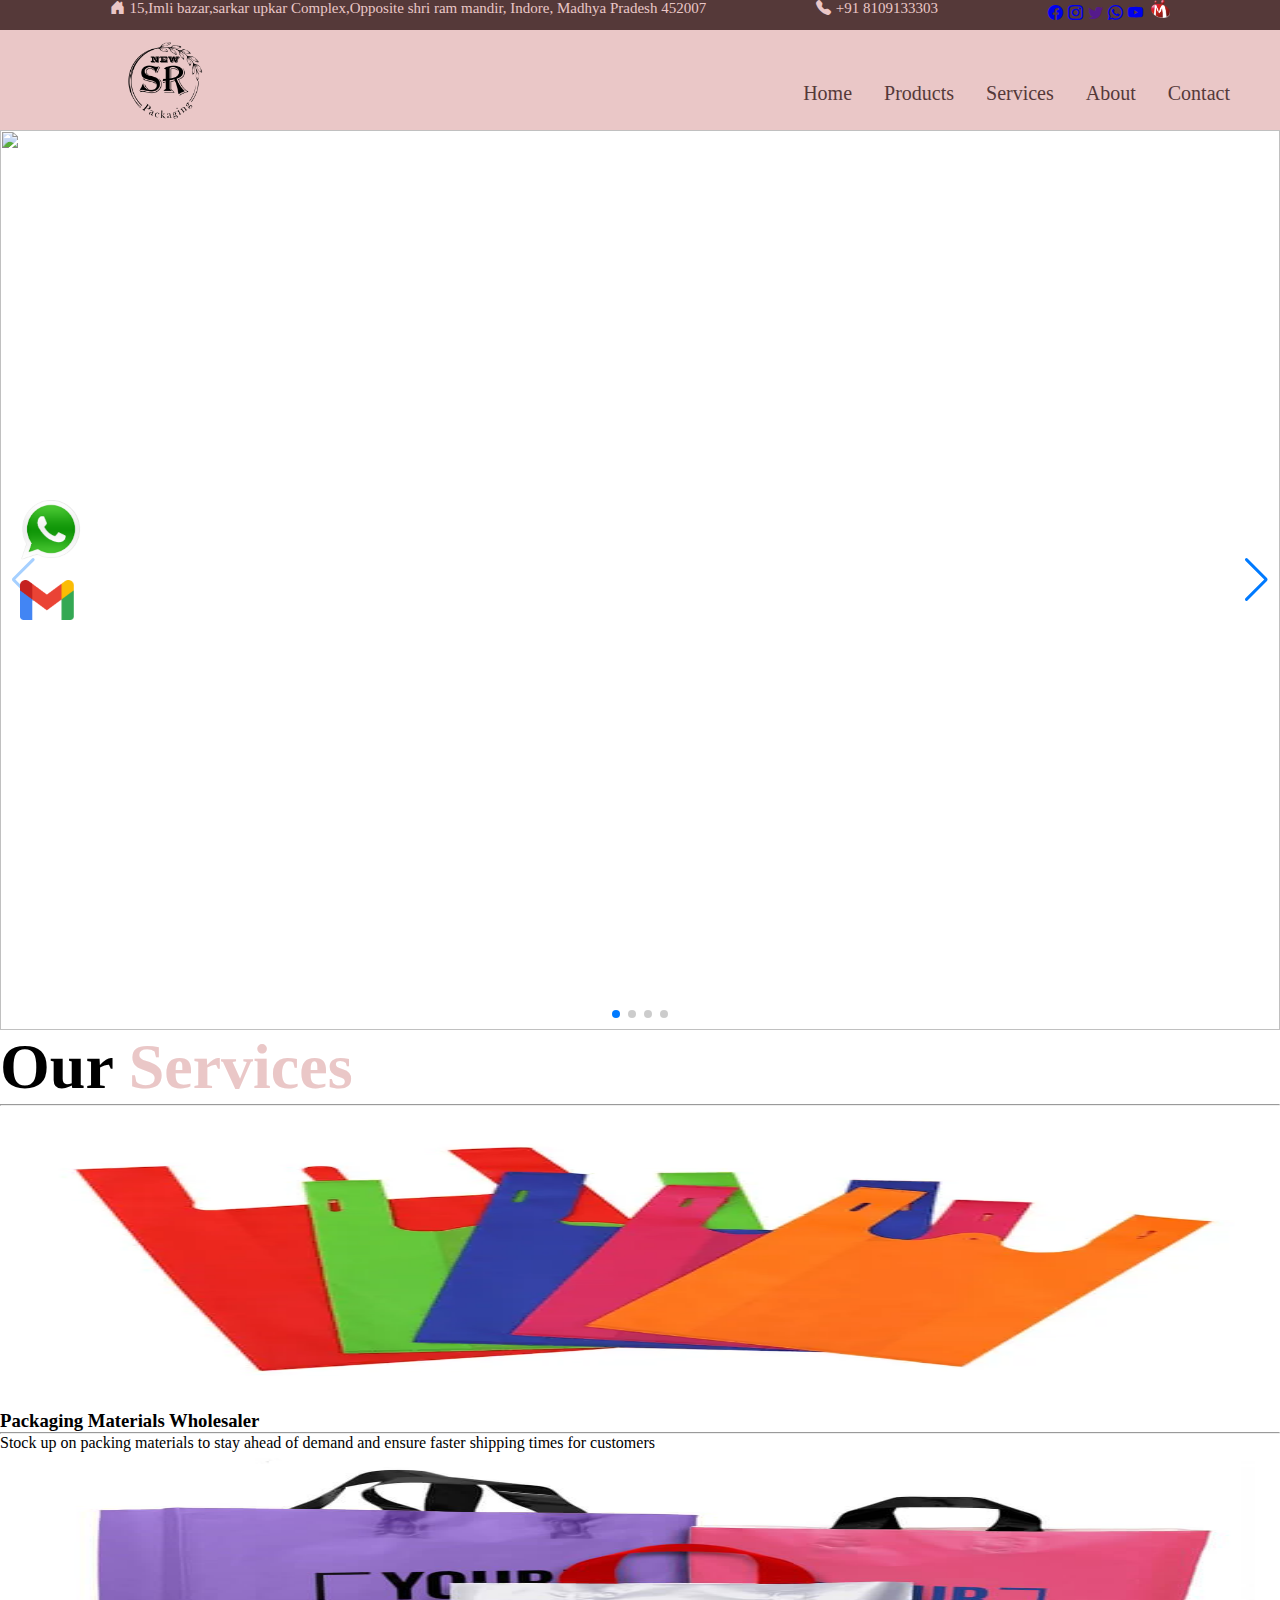
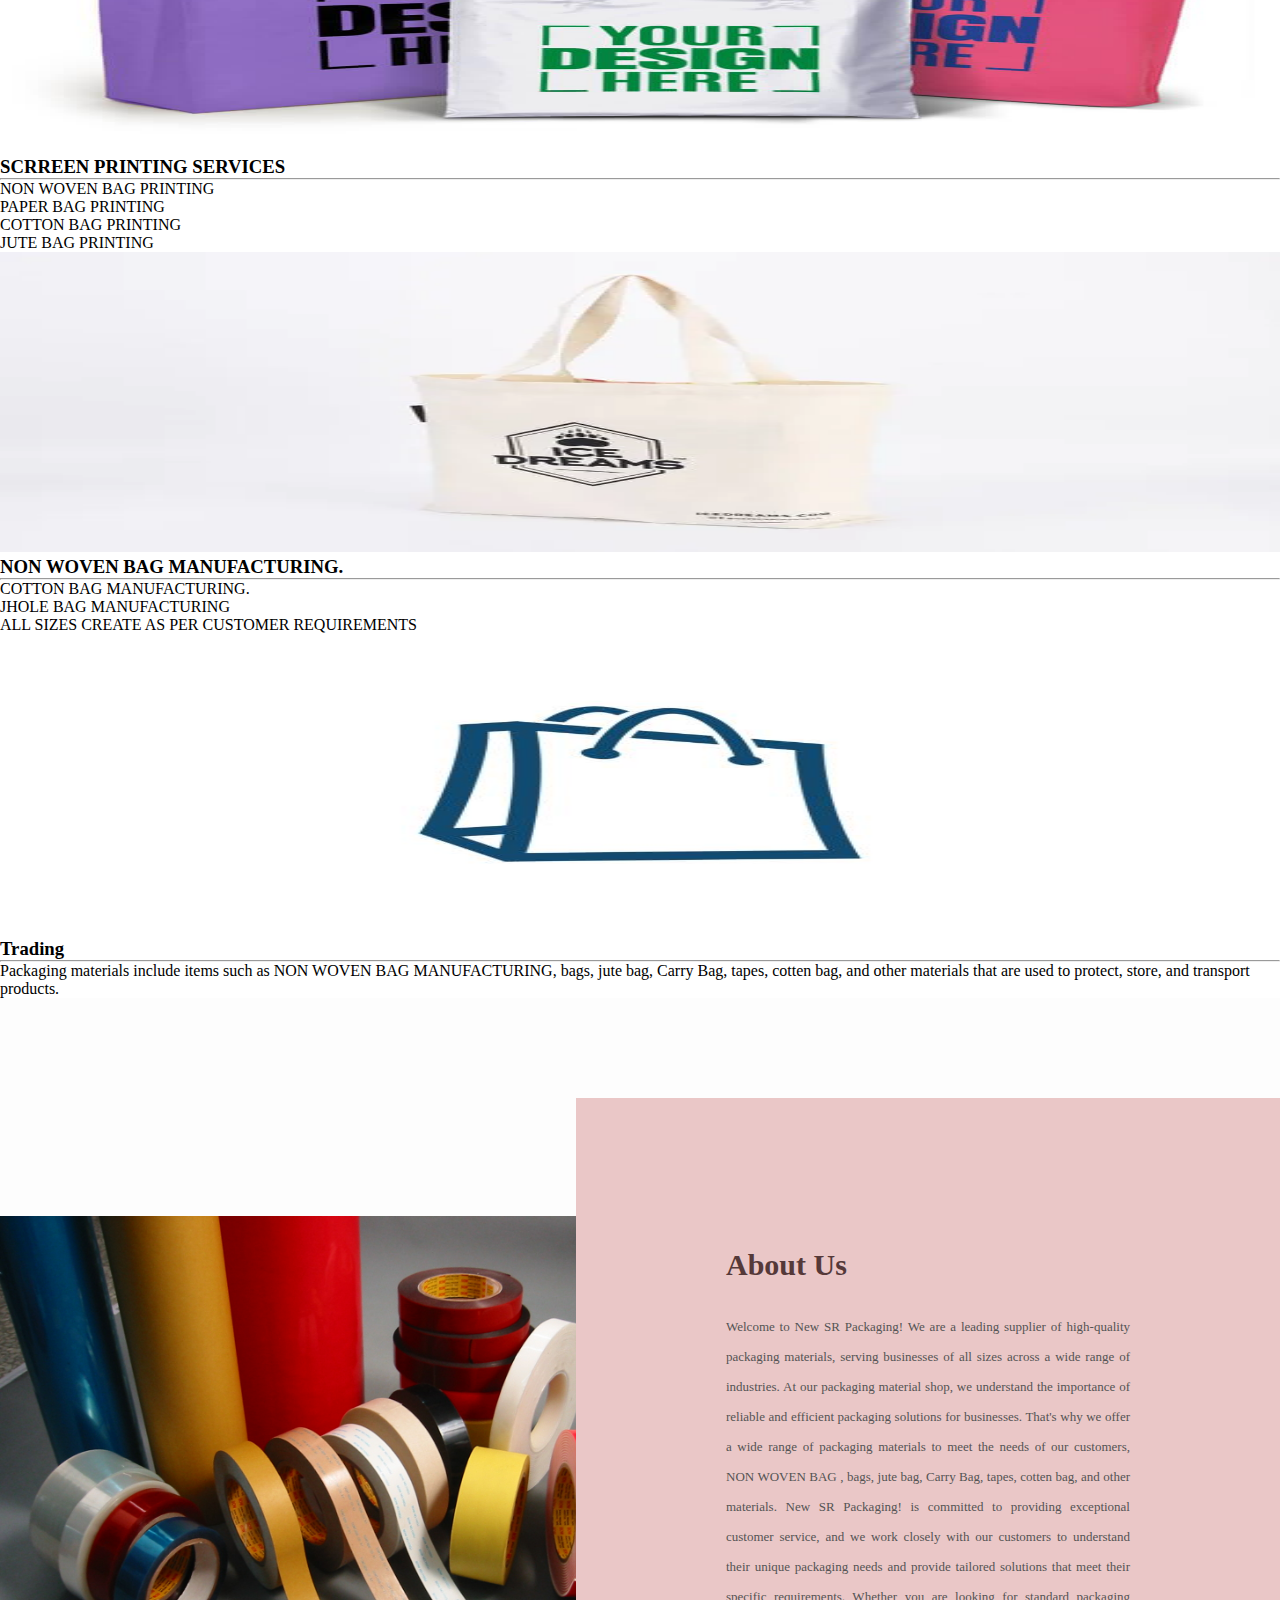
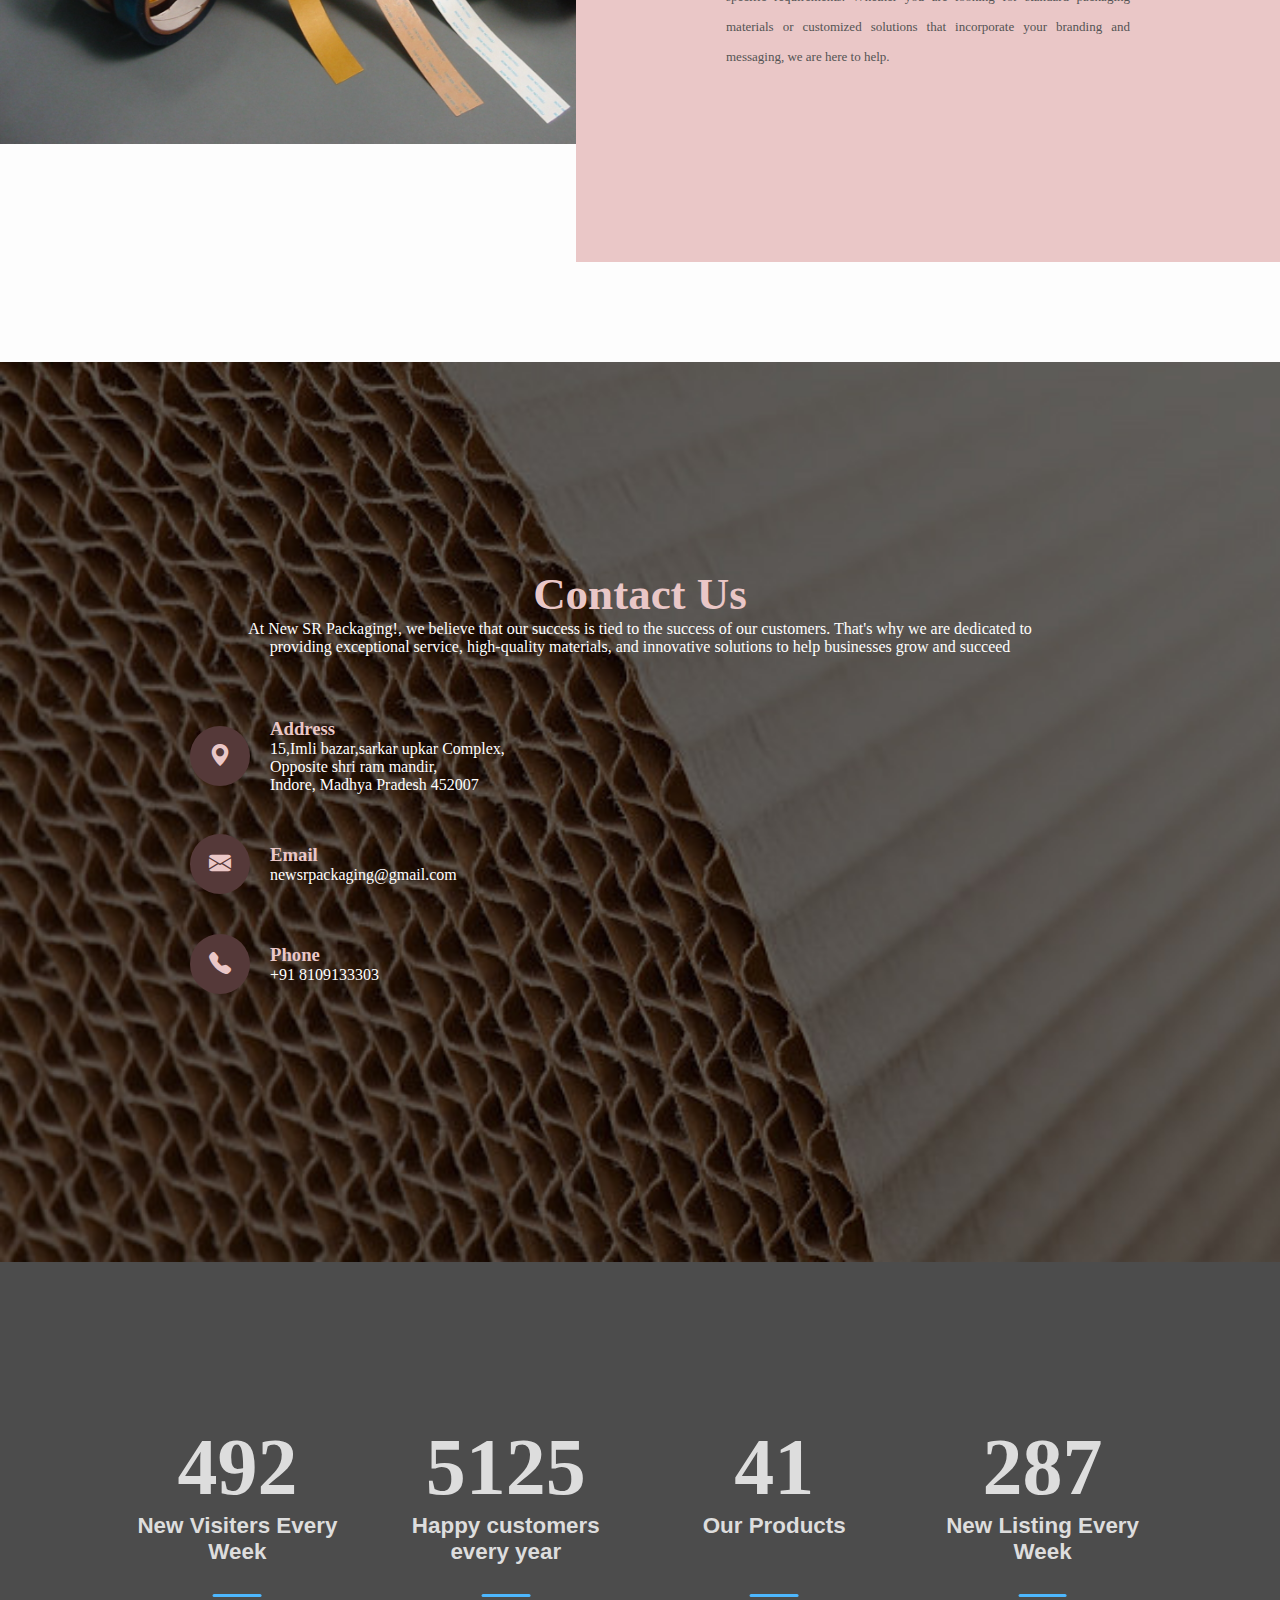
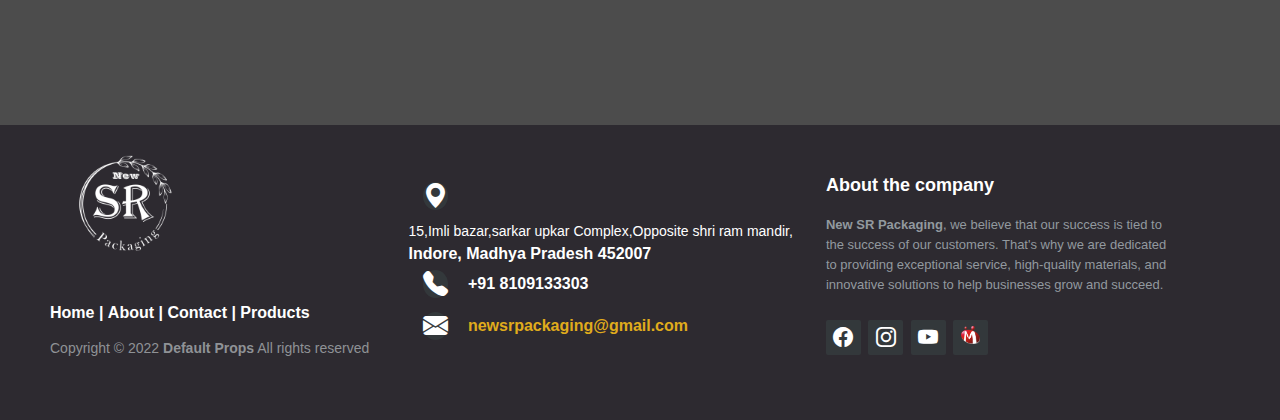
==== commit 9f59d4d9: "hmm" ====
--- a/index.html
+++ b/index.html
@@ -283,13 +283,13 @@
         <img class="foot-logo" src="./Assets/SR01 PNG white.png" alt="" />
 
         <p class="footer-links">
-          <a href="#">Home</a>
+          <a href="#home">Home</a>
           |
-          <a href="#">About</a>
+          <a href="#About">About</a>
           |
-          <a href="#">Contact</a>
+          <a href="#Contact">Contact</a>
           |
-          <a href="#">Blog</a>
+          <a href="./Products.html">Products</a>
         </p>
 
         <p class="footer-company-name">
